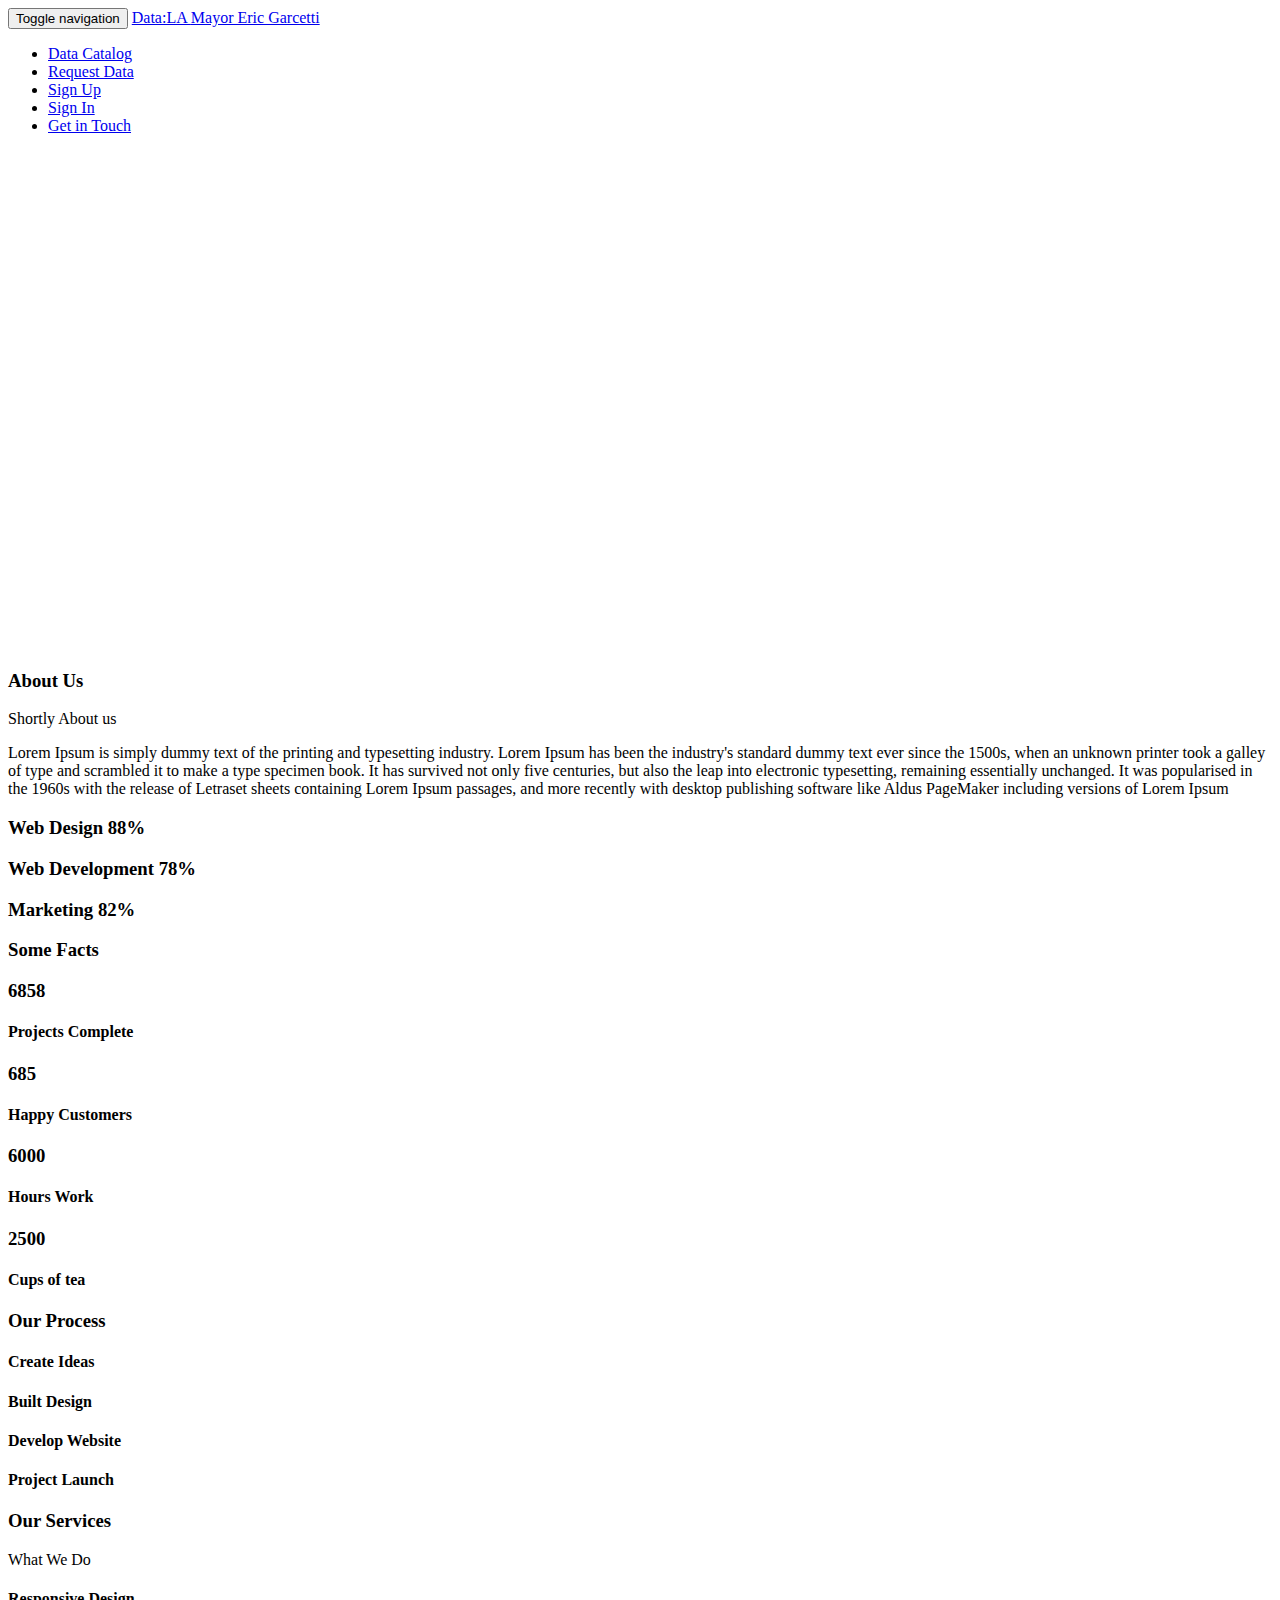
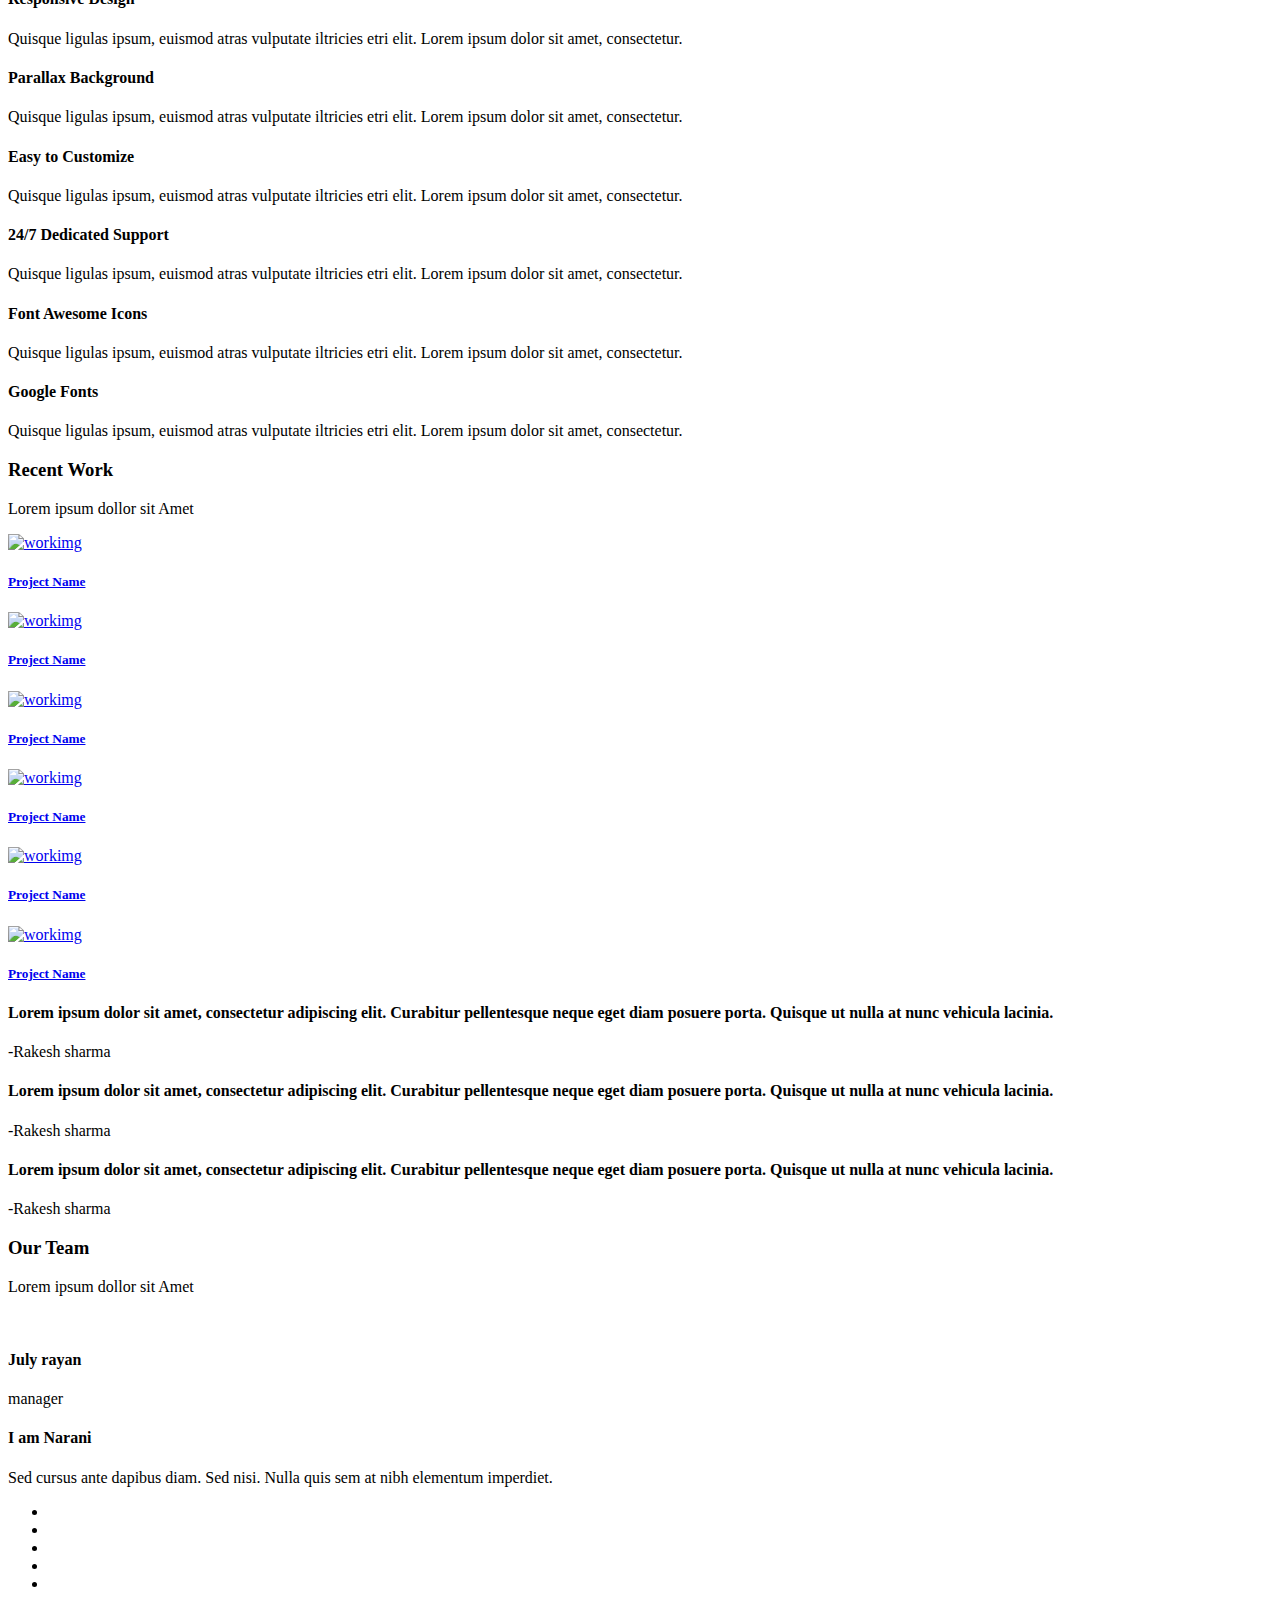
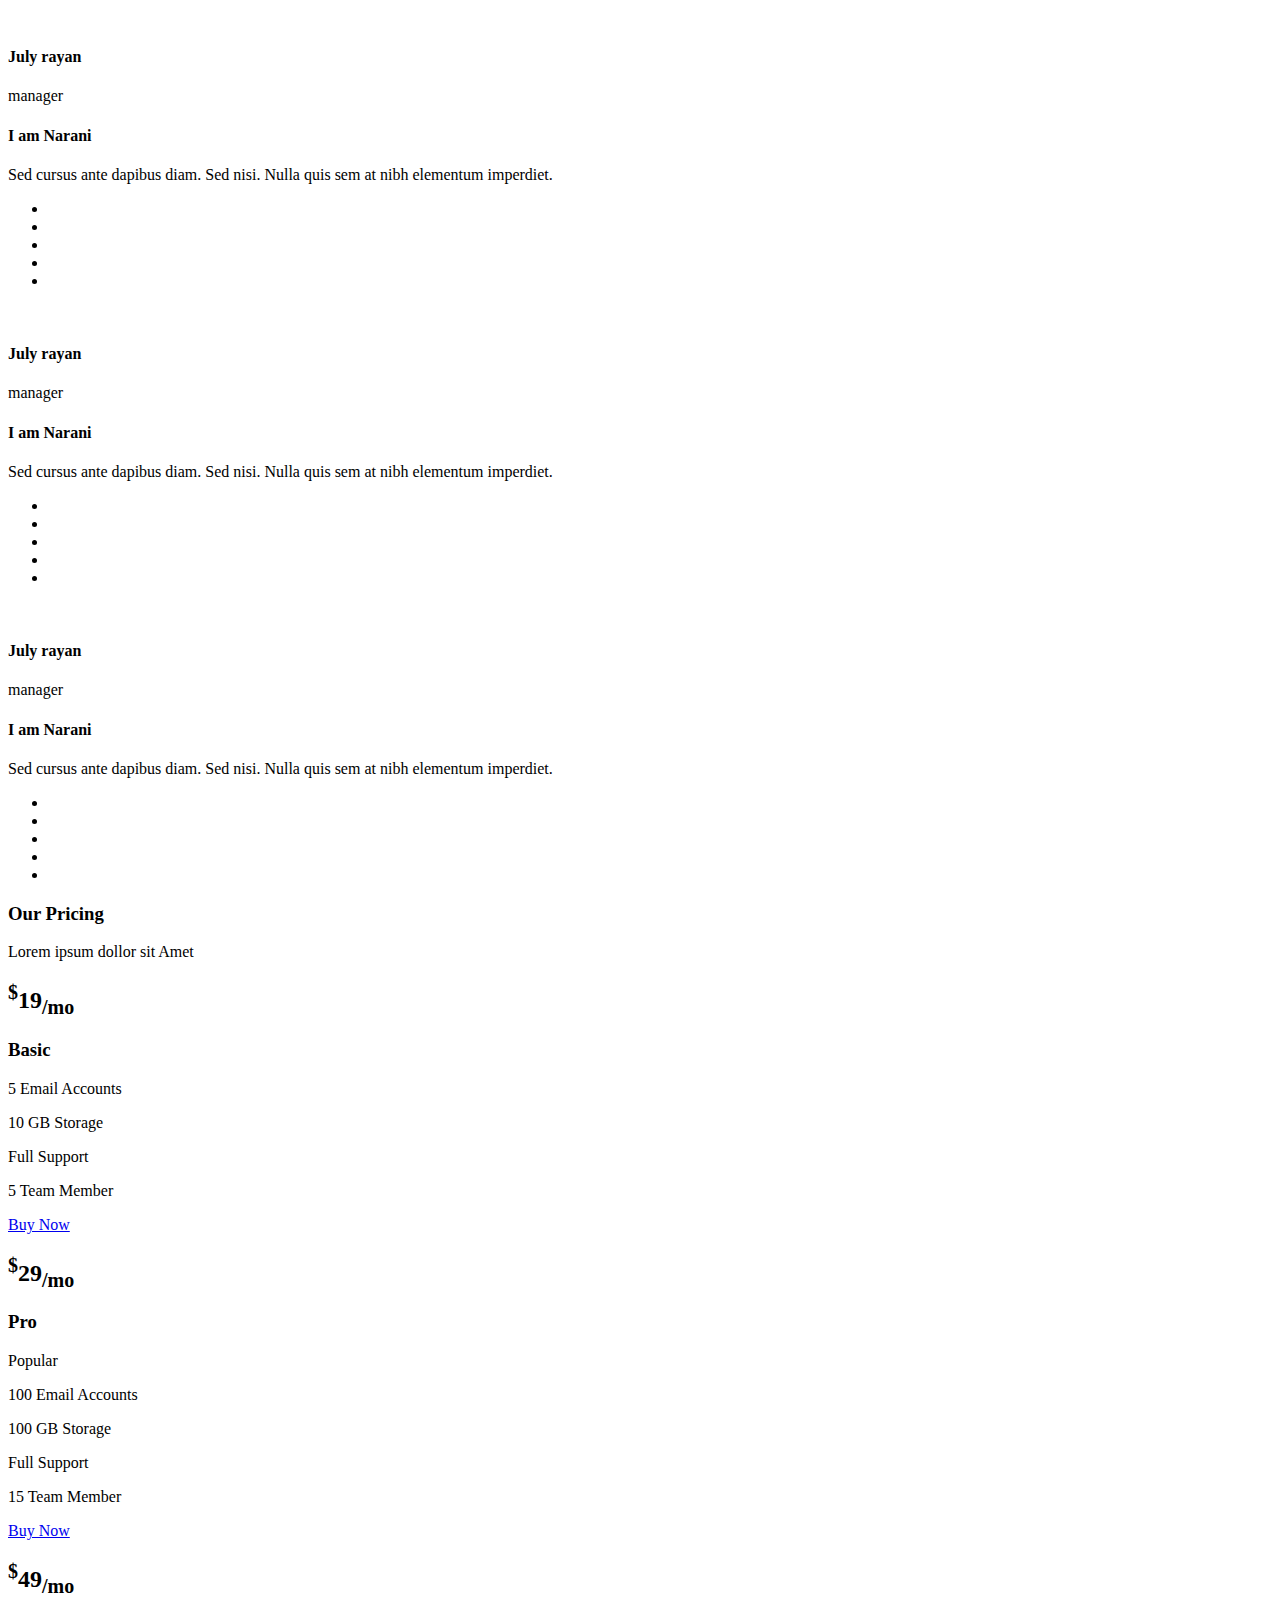
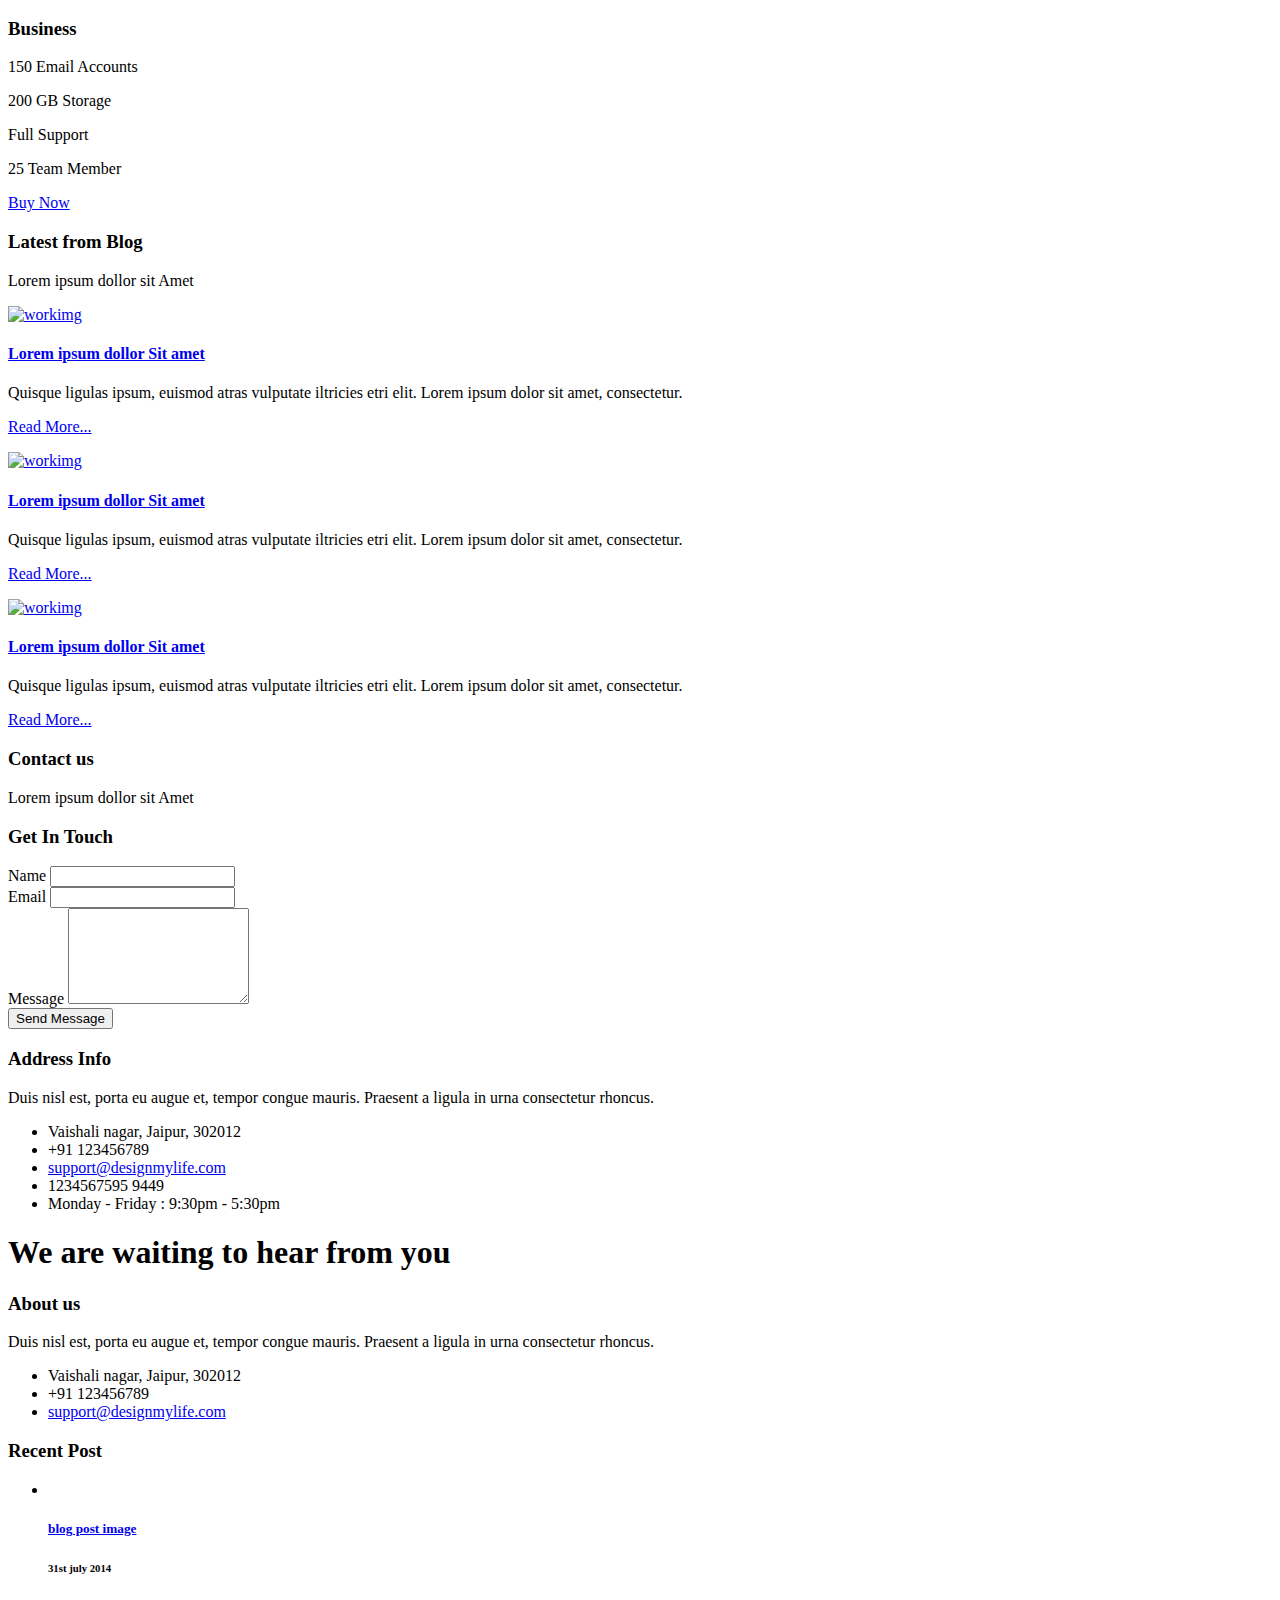
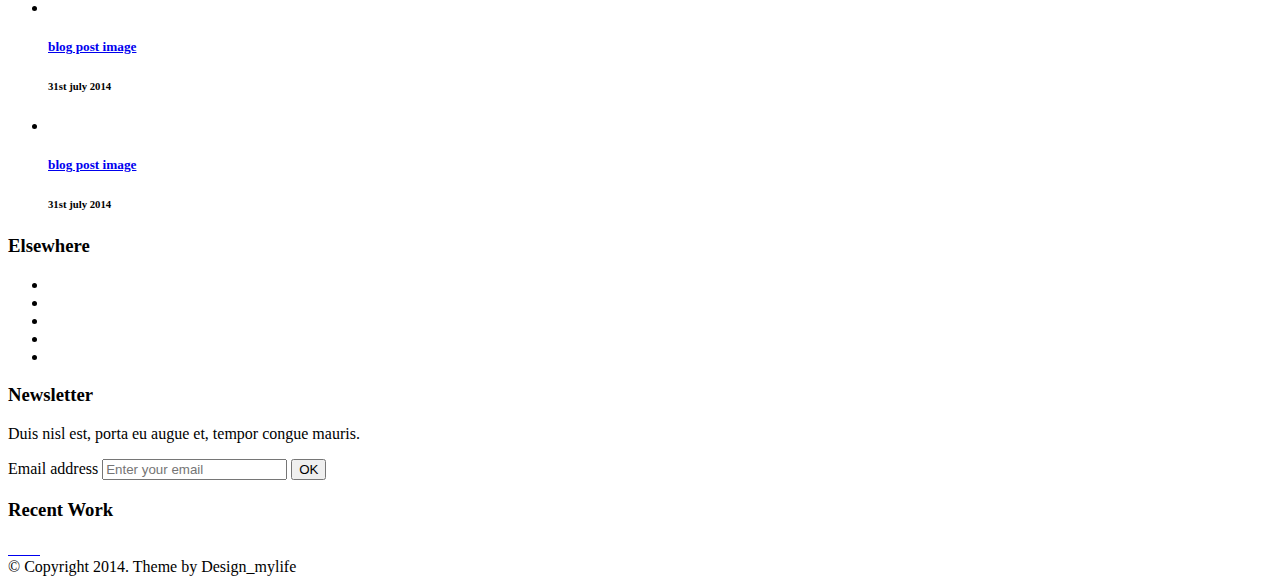
==== index.html @ fe9d02be "Added map to homepage" ====
<!DOCTYPE html>
<html lang="en">
    <head>
        <meta charset="utf-8">
        <meta http-equiv="X-UA-Compatible" content="IE=edge">
        <meta name="viewport" content="width=device-width, initial-scale=1">
        <title>DataLA: Information, Insights, and Analysis from the City of Angels</title>

        <!-- Bootstrap -->
        <link href="bootstrap/css/bootstrap.min.css" rel="stylesheet">
        <!-- custom css -->
        <link href="css/style.css" rel="stylesheet" type="text/css" media="screen">
        <!-- font awesome for icons -->
        <link href="font-awesome-4.1.0/css/font-awesome.min.css" rel="stylesheet">
        <!-- animated css  -->
        <link href="css/animate.css" rel="stylesheet" type="text/css" media="screen">
        <!--owl carousel css-->
        <link href="css/owl.carousel.css" rel="stylesheet" type="text/css" media="screen">
        <link href="css/owl.theme.css" rel="stylesheet" type="text/css" media="screen">
        <!-- HTML5 Shim and Respond.js IE8 support of HTML5 elements and media queries -->
        <!-- WARNING: Respond.js doesn't work if you view the page via file:// -->
        <!--[if lt IE 9]>
          <script src="https://oss.maxcdn.com/html5shiv/3.7.2/html5shiv.min.js"></script>
          <script src="https://oss.maxcdn.com/respond/1.4.2/respond.min.js"></script>
        <![endif]-->


    </head>
    <body data-spy="scroll" data-offset="80">
        <!--navigation -->
        <!-- Static navbar -->
        <div class="navbar navbar-default navbar-fixed-top trans-before" role="navigation">
            <div class="container">
                <div class="navbar-header">
                    <button type="button" class="navbar-toggle" data-toggle="collapse" data-target=".navbar-collapse">
                        <span class="sr-only">Toggle navigation</span>
                        <span class="icon-bar"></span>
                        <span class="icon-bar"></span>
                        <span class="icon-bar"></span>
                    </button>
                    <a class="navbar-brand" href="index.html">Data:LA <span>Mayor Eric Garcetti</span></a>
                </div>
                <div class="navbar-collapse collapse">
                    <ul class="nav navbar-nav navbar-right">
                        <li><a href="https://data.lacity.org/data">Data Catalog</a></li>
                        <li><a href="https://data.lacity.org/nominate">Request Data</a></li>
                        <li><a href="https://data.lacity.org/signup">Sign Up</a></li>
                        <li><a href="https://data.lacity.org/signup">Sign In</a></li>
                        <li><a href="mailto:mayor.opendata@lacity.org">Get in Touch</a></li>
                    </ul>
                </div><!--/.nav-collapse -->
            </div>
        </div><!--.navbar-default-->
					<script src='http://api.tiles.mapbox.com/mapbox.js/v0.6.3/mapbox.js'></script>
					<script src='https://data.lacity.org/api/views/hrmq-h3gk/rows.json?accessType=DOWNLOAD'></script>
					<link href='http://api.tiles.mapbox.com/mapbox.js/v0.6.3/mapbox.css' rel='stylesheet' />
					<style>
						#map { width: 100%; height: 500px;}
					</style>
					<div id='map'></div>
					<script>
  var m = mapbox.map('map');
  m.addLayer(mapbox.layer().id('examples.map-20v6611k'));

  // Create an empty markers layer
  var markerLayer = mapbox.markers.layer();

  // Add interaction to this marker layer. This
  // binds tooltips to each marker that has title
  // and description defined.
  mapbox.markers.interaction(markerLayer);
  m.addLayer(markerLayer);

  m.zoom(10).center({ lat: 34, lon: -118 });

  var features = [];
  for (var i = 0; i < socrata_data.data.length; i++) {
      var d = socrata_data.data[i];
      features.push({
          properties: {
              title: d[10],
              'marker-color': (d[16] === 'Free') ? '#75FF7A' : '#555',
              description: d[11] + ', ' + d[12]
          },
          geometry: {
              coordinates: [
                  d[9][2], d[9][1]
              ]
          }
      });
  }
  // Add a single feature to the markers layer.
  // You can use .features() to add multiple features.
  markerLayer.features(features);
  m.extent(markerLayer.extent());
</script>		
        <div class="one-page-static-wrap parallax" data-stellar-background-ratio="0.5">
            <div class="container">
				
                <div class="static-text">
					
                </div>
            </div>
        </div><!--static wrapper-->
        <section id="about" class="padding-80">
            <div class="container">
                <div class="row">
                    <div class="col-md-12">
                        <div class="center-header">
                            <h3 class="center-heading">About Us</h3>
                            <span class="center-line"></span>
                            <p>Shortly About us</p>
                        </div>
                    </div>
                </div><!--center heading row-->
                <div class="row">
                    <div class="col-md-7">
                        <p class="wow animated fadeInLeft">
                            Lorem Ipsum is simply dummy text of the printing and typesetting industry. Lorem Ipsum has been the industry's standard dummy text ever since the 1500s, when an unknown printer took a galley of type and scrambled it to make a type specimen book. It has survived not only five centuries, but also the leap into electronic typesetting, remaining essentially unchanged. It was popularised in the 1960s with the release of Letraset sheets containing Lorem Ipsum passages, and more recently with desktop publishing software like Aldus PageMaker including versions of Lorem Ipsum
                        </p>
                    </div>
                    <div class="col-md-5">
                        <div class="skills-wrapper wow animated fadeInRight animated animated" data-wow-delay="0.2s">
                            <h3 class="heading-progress">Web Design <span class="pull-right">88%</span></h3>
                            <div class="progress">
                                <div class="progress-bar" style="width: 88%" aria-valuemax="100" aria-valuemin="0" aria-valuenow="88" role="progressbar">
                                </div>
                            </div>
                            <h3 class="heading-progress">Web Development <span class="pull-right">78%</span></h3>
                            <div class="progress">
                                <div class="progress-bar" style="width: 78%" aria-valuemax="100" aria-valuemin="0" aria-valuenow="78" role="progressbar">
                                </div>
                            </div>
                            <h3 class="heading-progress">Marketing <span class="pull-right">82%</span></h3>
                            <div class="progress">
                                <div class="progress-bar" style="width: 82%" aria-valuemax="100" aria-valuemin="0" aria-valuenow="82" role="progressbar">
                                </div>
                            </div>                    
                        </div><!--skills-->
                    </div>
                </div>
            </div><!--intro and skills-->
            <div class="divide30"></div>
            <div class="container">    
                <div class="row">
                    <div class="col-md-12">
                        <h3 class="heading">Some Facts</h3>
                    </div>
                </div>
                <div class="divide40"></div>
                <div class="row">
                    <div class="col-md-3 margin20 facts-in">
                        <h3><i class="fa fa-image"></i><span class="counter">6858</span></h3>
                        <h4>Projects Complete</h4>
                    </div><!--facts in-->
                    <div class="col-md-3 margin20 facts-in">
                        <h3><i class="fa fa-users"></i><span class="counter">685</span></h3>
                        <h4>Happy Customers</h4>
                    </div><!--facts in-->
                    <div class="col-md-3 margin20 facts-in">
                        <h3><i class="fa fa-clock-o"></i><span class="counter">6000</span></h3>
                        <h4>Hours Work </h4>
                    </div><!--facts in-->
                    <div class="col-md-3 margin20 facts-in">
                        <h3><i class="fa fa-coffee"></i><span class="counter">2500</span></h3>
                        <h4>Cups of tea</h4>
                    </div><!--facts in-->
                </div>
            </div>
        </section>
        <section class="parallax process-rounded" data-stellar-background-ratio="0.5">
            <div class="container">
                <div class="row">
                    <div class="col-md-12 text-center">
                        <h3>Our Process</h3>
                    </div> 
                </div>
                <div class="row">
                    <div class="col-md-3 margin20">
                        <div class="process-box wow animated fadeInUp">
                            <i class="fa fa-lightbulb-o"></i>
                            <h4>Create Ideas</h4>
                        </div><!--process box-->
                    </div><!--process col-->
                    <div class="col-md-3 margin20">
                        <div class="process-box wow animated fadeInUp">
                            <i class="fa fa-pencil"></i>
                            <h4>Built Design</h4>
                        </div><!--process box-->
                    </div><!--process col-->
                    <div class="col-md-3 margin20">
                        <div class="process-box wow animated fadeInUp">
                            <i class="fa fa-bars"></i>
                            <h4>Develop Website</h4>
                        </div><!--process box-->
                    </div><!--process col-->
                    <div class="col-md-3 margin20">
                        <div class="process-box wow animated fadeInUp">
                            <i class="fa fa-plane"></i>
                            <h4>Project Launch</h4>
                        </div><!--process box-->
                    </div><!--process col-->
                </div>
            </div>
        </section><!--process rounded-->
        <!--about us end here-->
        <section id="services" class="padding-80">
            <div class="container">
                <div class="row">
                    <div class="col-md-12">
                        <div class="center-header">
                            <h3 class="center-heading">Our Services</h3>
                            <span class="center-line"></span>
                            <p>What We Do</p>
                        </div>
                    </div>
                </div><!--center heading row-->
                <div class="row">
                    <div class="col-md-4 margin20">
                        <div class="service-box wow animated fadeInLeft">
                            <h4><i class="fa fa-desktop"></i> Responsive Design</h4>
                            <p>
                                Quisque ligulas ipsum, euismod atras vulputate iltricies etri elit. Lorem ipsum dolor sit amet, consectetur.
                            </p>
                        </div><!--service box-->
                    </div><!--service-col-->
                    <div class="col-md-4 margin20">
                        <div class="service-box wow animated fadeInLeft">
                            <h4><i class="fa fa-image"></i> Parallax Background</h4>
                            <p>
                                Quisque ligulas ipsum, euismod atras vulputate iltricies etri elit. Lorem ipsum dolor sit amet, consectetur.
                            </p>
                        </div><!--service box-->
                    </div><!--service-col-->
                    <div class="col-md-4 margin20">
                        <div class="service-box wow animated fadeInLeft">
                            <h4><i class="fa fa-keyboard-o"></i> Easy to Customize </h4>
                            <p>
                                Quisque ligulas ipsum, euismod atras vulputate iltricies etri elit. Lorem ipsum dolor sit amet, consectetur.
                            </p>
                        </div><!--service box-->
                    </div><!--service-col-->
                </div><!--row-->
                <div class="divide40"></div>
                <div class="row">
                    <div class="col-md-4 margin20">
                        <div class="service-box wow animated fadeInLeft">
                            <h4><i class="fa fa-thumbs-o-up"></i> 24/7 Dedicated Support</h4>
                            <p>
                                Quisque ligulas ipsum, euismod atras vulputate iltricies etri elit. Lorem ipsum dolor sit amet, consectetur.
                            </p>
                        </div><!--service box-->
                    </div><!--service-col-->
                    <div class="col-md-4 margin20">
                        <div class="service-box wow animated fadeInLeft">
                            <h4><i class="fa fa-flag"></i> Font Awesome Icons</h4>
                            <p>
                                Quisque ligulas ipsum, euismod atras vulputate iltricies etri elit. Lorem ipsum dolor sit amet, consectetur.
                            </p>
                        </div><!--service box-->
                    </div><!--service-col-->
                    <div class="col-md-4 margin20">
                        <div class="service-box wow animated fadeInLeft">
                            <h4><i class="fa fa-text-height"></i> Google Fonts </h4>
                            <p>
                                Quisque ligulas ipsum, euismod atras vulputate iltricies etri elit. Lorem ipsum dolor sit amet, consectetur.
                            </p>
                        </div><!--service box-->
                    </div><!--service-col-->
                </div>
            </div><!--services -->
        </section><!--services -->

        <section id="portfolio" class="padding-80">
            <div class="container">
                <div class="row">
                    <div class="col-md-12">
                        <div class="center-header">
                            <h3 class="center-heading">Recent Work</h3>
                            <span class="center-line"></span>
                            <p>Lorem ipsum dollor sit Amet</p>
                        </div>
                    </div>
                </div><!--center heading row-->
                <div class="row">
                    <div class="col-md-12">
                        <div id="work-carousel" class="owl-carousel owl-spaced">
                            <div>
                                <a href="#">
                                    <div class="item-img-wrap ">
                                        <img src="img/work-1.png" class="img-responsive" alt="workimg">
                                        <div class="item-img-overlay">
                                            <span></span>
                                        </div>
                                    </div>                       
                                </a><!--work link-->
                                <div class="work-desc">
                                    <i class="fa fa-twitter"></i>
                                    <h5><a href="#">Project Name</a></h5>
                                </div><!--work desc-->
                            </div><!--owl item-->
                            <div> 
                                <a href="#">
                                    <div class="item-img-wrap">
                                        <img src="img/work-2.png" class="img-responsive" alt="workimg">
                                        <div class="item-img-overlay">
                                            <span></span>
                                        </div>
                                    </div>                       
                                </a><!--work link-->
                                <div class="work-desc">
                                    <i class="fa fa-twitter"></i>
                                    <h5><a href="#">Project Name</a></h5>
                                </div><!--work desc-->
                            </div><!--owl item-->
                            <div> 
                                <a href="#">
                                    <div class="item-img-wrap">
                                        <img src="img/work-3.png" class="img-responsive" alt="workimg">
                                        <div class="item-img-overlay">
                                            <span></span>
                                        </div>
                                    </div>                       
                                </a><!--work link-->
                                <div class="work-desc">
                                    <i class="fa fa-twitter"></i>
                                    <h5><a href="#">Project Name</a></h5>
                                </div><!--work desc-->
                            </div><!--owl item-->
                            <div> 
                                <a href="#">
                                    <div class="item-img-wrap">
                                        <img src="img/work-5.png" class="img-responsive" alt="workimg">
                                        <div class="item-img-overlay">
                                            <span></span>
                                        </div>
                                    </div>                       
                                </a><!--work link-->
                                <div class="work-desc">
                                    <i class="fa fa-twitter"></i>
                                    <h5><a href="#">Project Name</a></h5>
                                </div><!--work desc-->
                            </div><!--owl item-->
                            <div> 
                                <a href="#">
                                    <div class="item-img-wrap">
                                        <img src="img/work-6.png" class="img-responsive" alt="workimg">
                                        <div class="item-img-overlay">
                                            <span></span>
                                        </div>
                                    </div>                       
                                </a><!--work link-->
                                <div class="work-desc">
                                    <i class="fa fa-twitter"></i>
                                    <h5><a href="#">Project Name</a></h5>
                                </div><!--work desc-->
                            </div><!--owl item-->
                            <div> 
                                <a href="#">
                                    <div class="item-img-wrap">
                                        <img src="img/work-7.png" class="img-responsive" alt="workimg">
                                        <div class="item-img-overlay">
                                            <span></span>
                                        </div>
                                    </div>                       
                                </a><!--work link-->
                                <div class="work-desc">
                                    <i class="fa fa-twitter"></i>
                                    <h5><a href="#">Project Name</a></h5>
                                </div><!--work desc-->
                            </div><!--owl item-->
                        </div>
                    </div>
                </div><!--row-->
            </div><!--container-->
        </section><!--#work-->
        <section class="testimonials parallax" data-stellar-background-ratio="0.5">
            <div class="container">

                <div class="row">
                    <div class="col-md-12 text-center">
                        <div id="testi-carousel" class="owl-carousel owl-spaced">
                            <div>
                                <h4>
                                    <i class="fa fa-quote-left"></i> Lorem ipsum dolor sit amet, consectetur adipiscing elit. Curabitur pellentesque neque eget diam posuere porta. Quisque ut nulla at nunc vehicula lacinia.
                                </h4>
                                <p>-Rakesh sharma</p>
                            </div><!--testimonials item like paragraph-->
                            <div>
                                <h4>
                                    <i class="fa fa-quote-left"></i>  Lorem ipsum dolor sit amet, consectetur adipiscing elit. Curabitur pellentesque neque eget diam posuere porta. Quisque ut nulla at nunc vehicula lacinia.
                                </h4>
                                <p>-Rakesh sharma</p>
                            </div><!--testimonials item like paragraph-->
                            <div>
                                <h4>
                                    <i class="fa fa-quote-left"></i>  Lorem ipsum dolor sit amet, consectetur adipiscing elit. Curabitur pellentesque neque eget diam posuere porta. Quisque ut nulla at nunc vehicula lacinia.
                                </h4>
                                <p>-Rakesh sharma</p>
                            </div><!--testimonials item like paragraph-->
                        </div>
                    </div>
                </div>
            </div>
        </section><!--testimonials-->
        <section id="team" class=" padding-80">
            <div class="container">
                <div class="row">
                    <div class="col-md-12">
                        <div class="center-header">
                            <h3 class="center-heading">Our Team</h3>
                            <span class="center-line"></span>
                            <p>Lorem ipsum dollor sit Amet</p>
                        </div>
                    </div>
                </div>
                <div class="row">               
                    <div class="col-md-3 margin30">
                        <div class="default-wrap wow animated fadeInUp">
                            <div class="img">
                                <img src="img/team-1.jpg" class="img-responsive" alt="">
                            </div><!--person image-->
                            <div class="description">
                                <h4>July rayan</h4>
                                <span>manager</span>
                            </div><!--desrciption-->
                            <div class="hover-desc">
                                <h4>I am Narani</h4>
                                <p>
                                    Sed cursus ante dapibus diam. Sed nisi. Nulla quis sem at nibh elementum imperdiet.
                                </p>
                                <ul class="list-inline social-1">
                                    <li><a href="#"><i class="fa fa-facebook" data-toggle="tooltip" title="" data-original-title="Facebook" data-placement="top"></i></a></li>
                                    <li><a href="#"><i class="fa fa-twitter" data-toggle="tooltip" title="" data-original-title="Twitter" data-placement="top"></i></a></li>
                                    <li><a href="#"><i class="fa fa-google-plus" data-toggle="tooltip" title="" data-original-title="Google pluse" data-placement="top"></i></a></li>
                                    <li><a href="#"><i class="fa fa-pinterest" data-toggle="tooltip" title="" data-original-title="Pinterest" data-placement="top"></i></a></li>
                                    <li><a href="#"><i class="fa fa-dribbble" data-toggle="tooltip" title="" data-original-title="Dribbble" data-placement="top"></i></a></li>
                                </ul>
                            </div>
                        </div><!--default-wrap-->
                    </div><!--team col-->
                    <div class="col-md-3 margin30">
                        <div class="default-wrap wow animated fadeInDown">
                            <div class="img">
                                <img src="img/team-2.jpg" class="img-responsive" alt="">
                            </div><!--person image-->
                            <div class="description">
                                <h4>July rayan</h4>
                                <span>manager</span>
                            </div><!--desrciption-->
                            <div class="hover-desc">
                                <h4>I am Narani</h4>
                                <p>
                                    Sed cursus ante dapibus diam. Sed nisi. Nulla quis sem at nibh elementum imperdiet.
                                </p>
                                <ul class="list-inline social-1">
                                    <li><a href="#"><i class="fa fa-facebook" data-toggle="tooltip" title="" data-original-title="Facebook" data-placement="top"></i></a></li>
                                    <li><a href="#"><i class="fa fa-twitter" data-toggle="tooltip" title="" data-original-title="Twitter" data-placement="top"></i></a></li>
                                    <li><a href="#"><i class="fa fa-google-plus" data-toggle="tooltip" title="" data-original-title="Google pluse" data-placement="top"></i></a></li>
                                    <li><a href="#"><i class="fa fa-pinterest" data-toggle="tooltip" title="" data-original-title="Pinterest" data-placement="top"></i></a></li>
                                    <li><a href="#"><i class="fa fa-dribbble" data-toggle="tooltip" title="" data-original-title="Dribbble" data-placement="top"></i></a></li>
                                </ul>
                            </div>
                        </div><!--default-wrap-->
                    </div><!--team col-->
                    <div class="col-md-3 margin30">
                        <div class="default-wrap wow animated fadeInRight">
                            <div class="img">
                                <img src="img/team-3.jpg" class="img-responsive" alt="">
                            </div><!--person image-->
                            <div class="description">
                                <h4>July rayan</h4>
                                <span>manager</span>
                            </div><!--desrciption-->
                            <div class="hover-desc">
                                <h4>I am Narani</h4>
                                <p>
                                    Sed cursus ante dapibus diam. Sed nisi. Nulla quis sem at nibh elementum imperdiet.
                                </p>
                                <ul class="list-inline social-1">
                                    <li><a href="#"><i class="fa fa-facebook" data-toggle="tooltip" title="" data-original-title="Facebook" data-placement="top"></i></a></li>
                                    <li><a href="#"><i class="fa fa-twitter" data-toggle="tooltip" title="" data-original-title="Twitter" data-placement="top"></i></a></li>
                                    <li><a href="#"><i class="fa fa-google-plus" data-toggle="tooltip" title="" data-original-title="Google pluse" data-placement="top"></i></a></li>
                                    <li><a href="#"><i class="fa fa-pinterest" data-toggle="tooltip" title="" data-original-title="Pinterest" data-placement="top"></i></a></li>
                                    <li><a href="#"><i class="fa fa-dribbble" data-toggle="tooltip" title="" data-original-title="Dribbble" data-placement="top"></i></a></li>
                                </ul>
                            </div>
                        </div><!--default-wrap-->
                    </div><!--team col-->
                      <div class="col-md-3 margin30">
                        <div class="default-wrap wow animated fadeInRight">
                            <div class="img">
                                <img src="img/team-4.jpg" class="img-responsive" alt="">
                            </div><!--person image-->
                            <div class="description">
                                <h4>July rayan</h4>
                                <span>manager</span>
                            </div><!--desrciption-->
                            <div class="hover-desc">
                                <h4>I am Narani</h4>
                                <p>
                                    Sed cursus ante dapibus diam. Sed nisi. Nulla quis sem at nibh elementum imperdiet.
                                </p>
                                <ul class="list-inline social-1">
                                    <li><a href="#"><i class="fa fa-facebook" data-toggle="tooltip" title="" data-original-title="Facebook" data-placement="top"></i></a></li>
                                    <li><a href="#"><i class="fa fa-twitter" data-toggle="tooltip" title="" data-original-title="Twitter" data-placement="top"></i></a></li>
                                    <li><a href="#"><i class="fa fa-google-plus" data-toggle="tooltip" title="" data-original-title="Google pluse" data-placement="top"></i></a></li>
                                    <li><a href="#"><i class="fa fa-pinterest" data-toggle="tooltip" title="" data-original-title="Pinterest" data-placement="top"></i></a></li>
                                    <li><a href="#"><i class="fa fa-dribbble" data-toggle="tooltip" title="" data-original-title="Dribbble" data-placement="top"></i></a></li>
                                </ul>
                            </div>
                        </div><!--default-wrap-->
                    </div><!--team col-->
                </div><!--row-->
            </div>
        </section><!--#team-->
        <section id="price" class="padding-80">
            <div class="container">
                <div class="row">
                    <div class="col-md-12">
                        <div class="center-header">
                            <h3 class="center-heading">Our Pricing</h3>
                            <span class="center-line"></span>
                            <p>Lorem ipsum dollor sit Amet</p>
                        </div>
                    </div>
                </div>
                <div class="row">
                    <div class="col-md-4 margin20">
                        <div class="naran-pricing wow animated fadeInUp animated">
                            <div class="narani-price-title">
                                <h2><sup>$</sup>19<sub>/mo</sub></h2> 
                                <h3>Basic</h3>
                            </div>
                            <div class="narani-price-content">
                                <p>5 Email Accounts</p>
                                <p>10 GB Storage</p>
                                <p>Full Support</p>
                                <p>5 Team Member</p>
                            </div>
                            <div class="naran-pricing-btn">
                                <a href="#" class="btn border-black">Buy Now</a>
                            </div>
                        </div><!--narani-pricing-->
                    </div><!--pricing col-->                               
                    <div class="col-md-4 margin20">
                        <div class="naran-pricing wow animated fadeInUp animated">                        
                            <div class="narani-price-title popular-title">
                                <h2><sup>$</sup>29<sub>/mo</sub></h2> 
                                <h3>Pro</h3>
                                <span class="popular-tag">Popular</span>
                            </div>
                            <div class="narani-price-content">
                                <p>100 Email Accounts</p>
                                <p>100 GB Storage</p>
                                <p>Full Support</p>
                                <p>15 Team Member</p>
                            </div>
                            <div class="naran-pricing-btn">
                                <a href="#" class="btn btn-theme-bg btn-lg">Buy Now</a>
                            </div>
                        </div><!--narani-pricing-->
                    </div><!--pricing col-->

                    <div class="col-md-4 margin20">
                        <div class="naran-pricing wow animated fadeInUp animated">
                            <div class="narani-price-title">
                                <h2><sup>$</sup>49<sub>/mo</sub></h2> 
                                <h3>Business</h3>
                            </div>
                            <div class="narani-price-content">
                                <p>150 Email Accounts</p>
                                <p>200 GB Storage</p>
                                <p>Full Support</p>
                                <p>25 Team Member</p>
                            </div>
                            <div class="naran-pricing-btn">
                                <a href="#" class="btn border-black">Buy Now</a>
                            </div>
                        </div><!--narani-pricing-->
                    </div><!--pricing col-->             
                </div>
            </div>
        </section><!--#price-->
        <section id="news" class="padding-80">
            <div class="container">
                <div class="row">
                    <div class="col-md-12">
                        <div class="center-header">
                            <h3 class="center-heading">Latest from Blog</h3>
                            <span class="center-line"></span>
                            <p>Lorem ipsum dollor sit Amet</p>
                        </div>
                    </div>
                </div><!--center header-->
                <div class="row">
                    <div class="col-md-4 margin20">
                        <div class="post-wrap wow animated fadeInLeft animated">
                            <a href="#">
                                <div class="item-img-wrap">
                                    <img src="img/work-7.png" class="img-responsive" alt="workimg">
                                    <div class="item-img-overlay">
                                        <span></span>
                                    </div>
                                </div>                       
                            </a><!--post link--> 
                            <div class="post-desc">
                                <h4><a href="#">Lorem ipsum dollor Sit amet</a></h4>
                                <p>
                                    Quisque ligulas ipsum, euismod atras vulputate <span class="text-color">iltricies</span> etri elit. Lorem ipsum dolor sit amet, consectetur.
                                </p>
                                <p><a href="#">Read More...</a></p>
                            </div><!--post-desc-->
                        </div><!-- post wrap-->
                    </div>
                    <div class="col-md-4 margin20">
                        <div class="post-wrap wow animated fadeInLeft animated">
                            <a href="#">
                                <div class="item-img-wrap">
                                    <img src="img/work-5.png" class="img-responsive" alt="workimg">
                                    <div class="item-img-overlay">
                                        <span></span>
                                    </div>
                                </div>                       
                            </a><!--post link--> 
                            <div class="post-desc">
                                <h4><a href="#">Lorem ipsum dollor Sit amet</a></h4>
                                <p>
                                    Quisque ligulas ipsum, euismod atras vulputate iltricies etri elit. <span class="text-color">Lorem ipsum dolor</span> sit amet, consectetur.
                                </p>
                                <p><a href="#">Read More...</a></p>
                            </div><!--post-desc-->
                        </div><!-- post wrap-->
                    </div>
                    <div class="col-md-4 margin20">
                        <div class="post-wrap wow animated fadeInLeft animated">
                            <a href="#">
                                <div class="item-img-wrap">
                                    <img src="img/work-8.png" class="img-responsive" alt="workimg">
                                    <div class="item-img-overlay">
                                        <span></span>
                                    </div>
                                </div>                       
                            </a><!--post link--> 
                            <div class="post-desc">
                                <h4><a href="#">Lorem ipsum dollor Sit amet</a></h4>
                                <p>
                                    Quisque ligulas ipsum, <span class="text-bg">euismod atras</span> vulputate iltricies etri elit. Lorem ipsum dolor sit amet, consectetur.
                                </p>
                                <p><a href="#">Read More...</a></p>
                            </div><!--post-desc-->
                        </div><!-- post wrap-->
                    </div>
                </div>
            </div>
        </section><!--#news-->

        <section id="contact" class="padding-80">
            <div class="container">
                <div class="row">
                    <div class="col-md-12">
                        <div class="center-header">
                            <h3 class="center-heading">Contact us</h3>
                            <span class="center-line"></span>
                            <p>Lorem ipsum dollor sit Amet</p>
                        </div>
                    </div>
                </div><!--center header-->
                <div class="row">
                    <div class="col-md-7 margin30">
                        <h3 class="heading">Get In Touch</h3>
                        <div class="contact-form">
                            <form role="form">
                                <div class="form-group">
                                    <label for="name">Name</label>
                                    <input type="text" class="form-control" id="name">
                                </div>
                                <div class="form-group">
                                    <label for="mail">Email</label>
                                    <input type="email" class="form-control" id="mail" required="">
                                </div>
                                <div class="form-group">
                                    <label for="message">Message</label>
                                    <textarea class="form-control" rows="6" id="message" required=""></textarea>
                                </div>

                                <button type="submit" class="btn btn-theme-bg">Send Message</button>
                            </form><!--form-->
                        </div><!--contact-form-->
                    </div>
                    <div class="col-md-5">
                        <h3 class="heading">Address Info</h3>
                        <p>
                            Duis nisl est, porta eu augue et, tempor congue mauris. Praesent a ligula in urna consectetur rhoncus.
                        </p>
                        <ul class="address-info list-unstyled">
                            <li><i class="fa fa-home"></i> Vaishali nagar, Jaipur, 302012</li>  
                            <li><i class="fa fa-phone"></i> +91 123456789</li>  
                            <li><i class="fa fa-envelope"></i> <a href="#">support@designmylife.com</a></li> 
                            <li><i class="fa fa-print"></i> 1234567595 9449</li>
                            <li><i class="fa fa-clock-o"></i>Monday - Friday : 9:30pm - 5:30pm</li>
                        </ul>  
                    </div>
                </div><!--contact detail-->
            </div>
        </section><!--#contact-->
        <section id="contact-text" class="padding-80 parallax" data-stellar-background-ratio="0.5">
            <div class="container text-center text-uppercase">
                <h1>We are waiting to hear from you </h1>
            </div>
        </section><!--contact text-->
        <!--gmap-->

        <footer id="footer">
            <div class="container">
                <div class="row">
                    <div class="col-md-3 margin30">
                        <div class="footer-col">
                            <h3 class="heading">About us</h3>
                            <p>
                                Duis nisl est, porta eu augue et, tempor congue mauris. Praesent a ligula in urna consectetur rhoncus.
                            </p>
                            <ul class="address-info list-unstyled">
                                <li><i class="fa fa-home"></i> Vaishali nagar, Jaipur, 302012</li>  
                                <li><i class="fa fa-phone"></i> +91 123456789</li>  
                                <li><i class="fa fa-envelope"></i> <a href="#">support@designmylife.com</a></li> 
                            </ul>
                        </div>
                    </div>
                    <div class="col-md-3 margin30">
                        <div class="footer-col">
                            <h3 class="heading">Recent Post</h3>
                            <ul class="list-unstyled popular-post">
                                <li>
                                    <div class="popular-img">
                                        <a href="#"> <img src="img/work-6.png" class="img-responsive" alt=""></a>
                                    </div>
                                    <div class="popular-desc">
                                        <h5> <a href="#">blog post image</a></h5>
                                        <h6>31st july 2014</h6>
                                    </div>
                                </li>
                                <li>
                                    <div class="popular-img">
                                        <a href="#"> <img src="img/work-2.png" class="img-responsive" alt=""></a>
                                    </div>
                                    <div class="popular-desc">
                                        <h5> <a href="#">blog post image</a></h5>
                                        <h6>31st july 2014</h6>
                                    </div>
                                </li>
                                <li>
                                    <div class="popular-img">
                                        <a href="#"> <img src="img/work-5.png" class="img-responsive" alt=""></a>
                                    </div>
                                    <div class="popular-desc">
                                        <h5> <a href="#">blog post image</a></h5>
                                        <h6>31st july 2014</h6>
                                    </div>
                                </li>
                            </ul><!--latest post-->
                        </div>
                    </div><!--footer col-->
                    <div class="col-md-3 margin30">
                        <div class="footer-col">
                            <h3 class="heading">Elsewhere</h3>
                            <ul class="list-inline social-1">
                                <li><a href="#"><i class="fa fa-facebook" data-toggle="tooltip" title="" data-original-title="Facebook" data-placement="top"></i></a></li>
                                <li><a href="#"><i class="fa fa-twitter" data-toggle="tooltip" title="" data-original-title="Twitter" data-placement="top"></i></a></li>
                                <li><a href="#"><i class="fa fa-google-plus" data-toggle="tooltip" title="" data-original-title="Google pluse" data-placement="top"></i></a></li>
                                <li><a href="#"><i class="fa fa-pinterest" data-toggle="tooltip" title="" data-original-title="Pinterest" data-placement="top"></i></a></li>
                                <li><a href="#"><i class="fa fa-dribbble" data-toggle="tooltip" title="" data-original-title="Dribbble" data-placement="top"></i></a></li>
                            </ul>
                        </div>
                        <div class="divide30"></div>
                        <div class="footer-col">
                            <h3 class="heading">Newsletter</h3>
                            <p>
                                Duis nisl est, porta eu augue et, tempor congue mauris.
                            </p>
                            <form class="newsletter-form" role="form">
                                <div class="input-group">
                                    <label class="sr-only" for="subscribe-email">Email address</label>
                                    <input type="email" class="form-control" id="subscribe-email" placeholder="Enter your email">
                                    <span class="input-group-btn">
                                        <button type="submit" class="btn btn-theme-bg btn-lg">OK</button>
                                    </span>
                                </div>
                            </form>
                        </div>
                    </div><!--footer col-->
                    <div class="col-md-3 margin30">
                        <div class="footer-col">
                            <h3 class="heading">Recent Work</h3>
                            <div class=" footer-work">
                                <a href="#">
                                    <img src="img/work-1.png" class="img-responsive" alt="">
                                </a>
                                <a href="#">
                                    <img src="img/work-2.png" class="img-responsive" alt="">
                                </a>
                                <a href="#">
                                    <img src="img/work-10.jpg" class="img-responsive" alt="">
                                </a>
                                <a href="#">
                                    <img src="img/work-4.jpg" class="img-responsive" alt="">
                                </a>
                                <a href="#">
                                    <img src="img/work-5.png" class="img-responsive" alt="">
                                </a>
                                <a href="#">
                                    <img src="img/work-6.png" class="img-responsive" alt="">
                                </a>
                                <a href="#">
                                    <img src="img/work-7.png" class="img-responsive" alt="">
                                </a>
                                <a href="#">
                                    <img src="img/work-8.png" class="img-responsive" alt="">
                                </a>
                                <a href="#">
                                    <img src="img/work-9.png" class="img-responsive" alt="">
                                </a>
                            </div>
                        </div><!--footer col-->
                    </div>
                </div><!--row-->
                <div class="row">
                    <div class="col-md-12">
                        <div class="footer-btm">
                            <span>&copy; Copyright 2014. Theme by Design_mylife</span>
                        </div>
                    </div>
                </div><!--footer btm-->
            </div>
        </footer><!--footer end-->
        <!--scripts and plugins -->
        <!--must need plugin jquery-->
        <script src="js/jquery.min.js"></script>        
        <!--bootstrap js plugin-->
        <script src="bootstrap/js/bootstrap.min.js" type="text/javascript"></script>
        <!--easing plugin for smooth scroll-->
        <script src="js/jquery.easing.1.3.min.js" type="text/javascript"></script>
        <!--easing plugin for nice scroll scroll-->
        <script src="js/jquery.nicescroll.min.js" type="text/javascript"></script>
        <!--parallax background plugin-->
        <script src="js/jquery.stellar.min.js" type="text/javascript"></script>
        <!--digit countdown plugin-->
        <script src="http://cdnjs.cloudflare.com/ajax/libs/waypoints/2.0.3/waypoints.min.js"></script>
        <!--digit countdown plugin-->
        <script src="js/jquery.counterup.min.js" type="text/javascript"></script>
        <!--on scroll animation-->
        <script src="js/wow.min.js" type="text/javascript"></script> 
        <!--owl carousel slider-->
        <script src="js/owl.carousel.min.js" type="text/javascript"></script>
        <!--customizable plugin edit according to your needs-->
        <script src="js/custom.js" type="text/javascript"></script>
        <!--gmap js-->
        <script type="text/javascript" src="https://maps.googleapis.com/maps/api/js?sensor=true"></script>
        <script type="text/javascript">
            var myLatlng;
            var map;
            var marker;

            function initialize() {
                myLatlng = new google.maps.LatLng(37.397802, -121.890288);

                var mapOptions = {
                    zoom: 13,
                    center: myLatlng,
                    mapTypeId: google.maps.MapTypeId.ROADMAP,
                    scrollwheel: false,
                    draggable: false
                };
                map = new google.maps.Map(document.getElementById('map-canvas'), mapOptions);

                var contentString = '<p style="line-height: 20px;"><strong>Narani Template</strong></p><p>Vailshali, Narani City, 302012</p>';

                var infowindow = new google.maps.InfoWindow({
                    content: contentString
                });

                marker = new google.maps.Marker({
                    position: myLatlng,
                    map: map,
                    title: 'Marker'
                });

                google.maps.event.addListener(marker, 'click', function() {
                    infowindow.open(map, marker);
                });
            }

            google.maps.event.addDomListener(window, 'load', initialize);
        </script>
    </body>
</html>
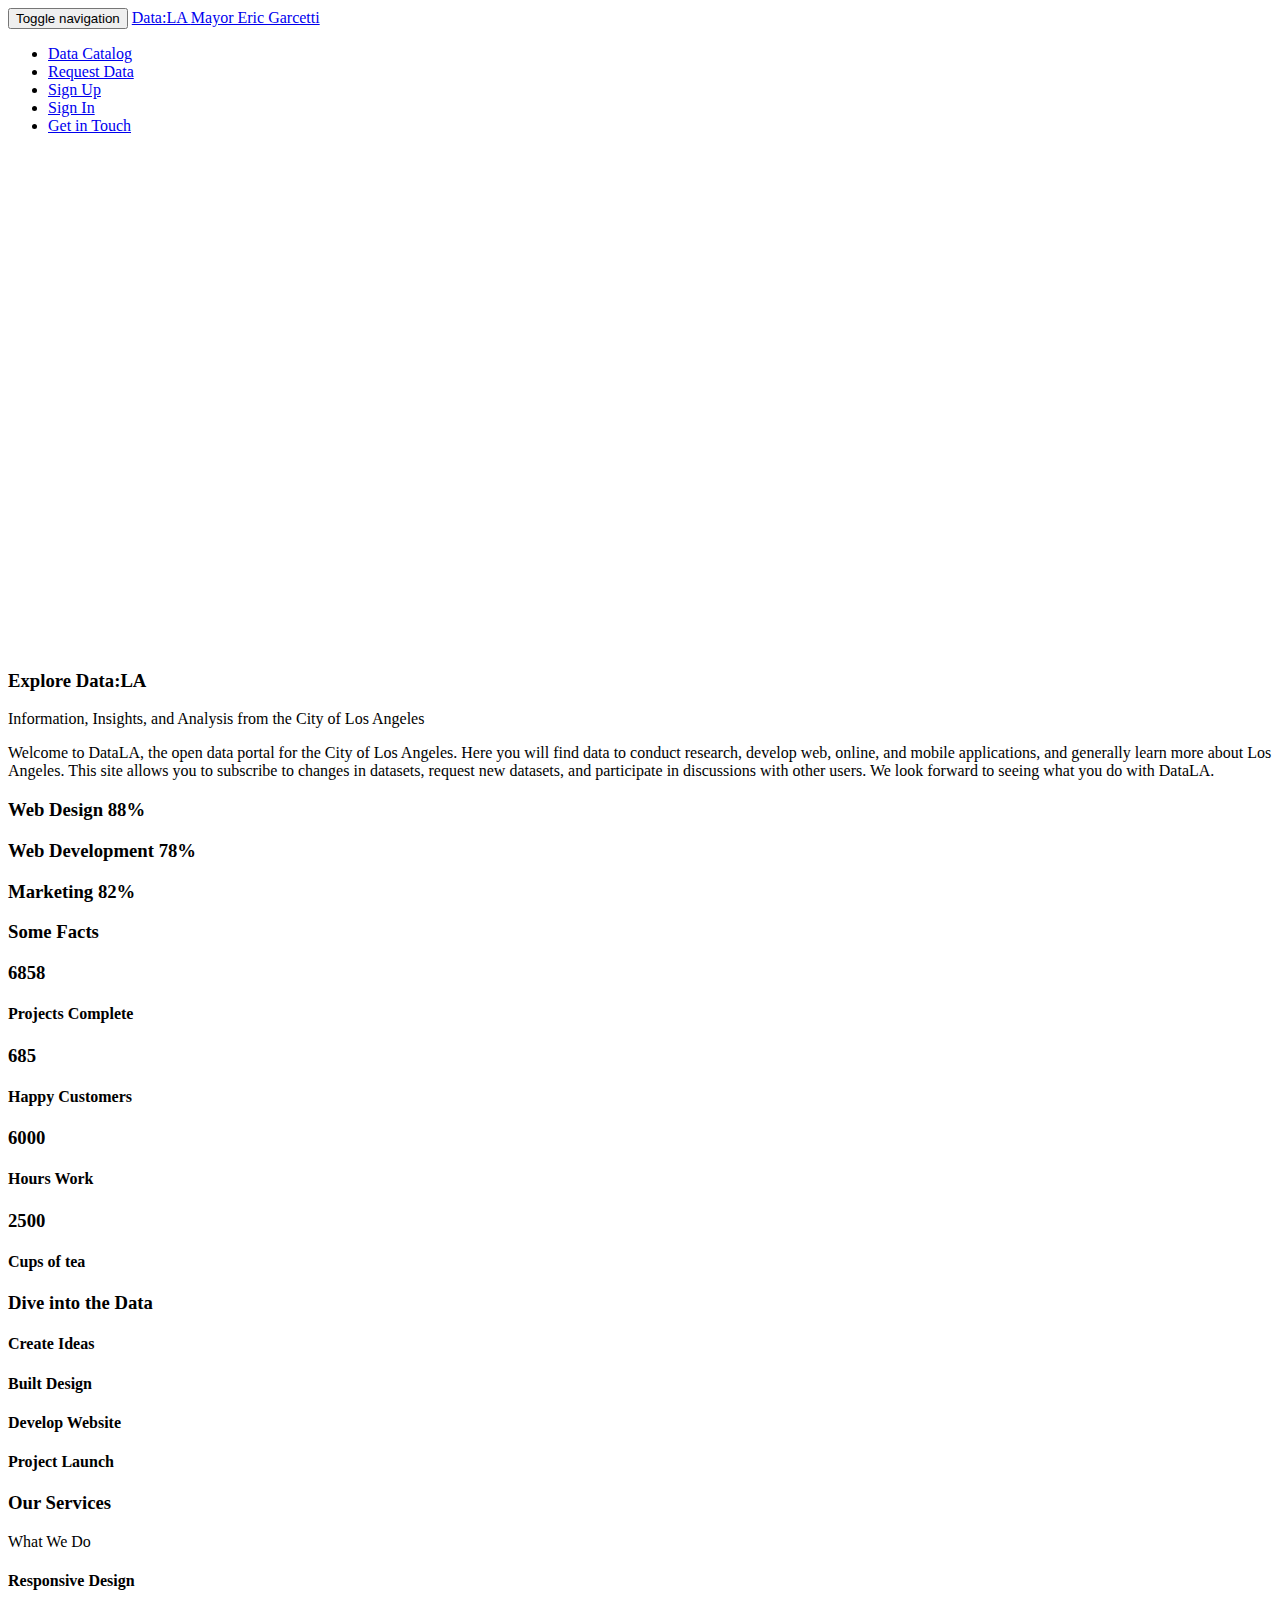
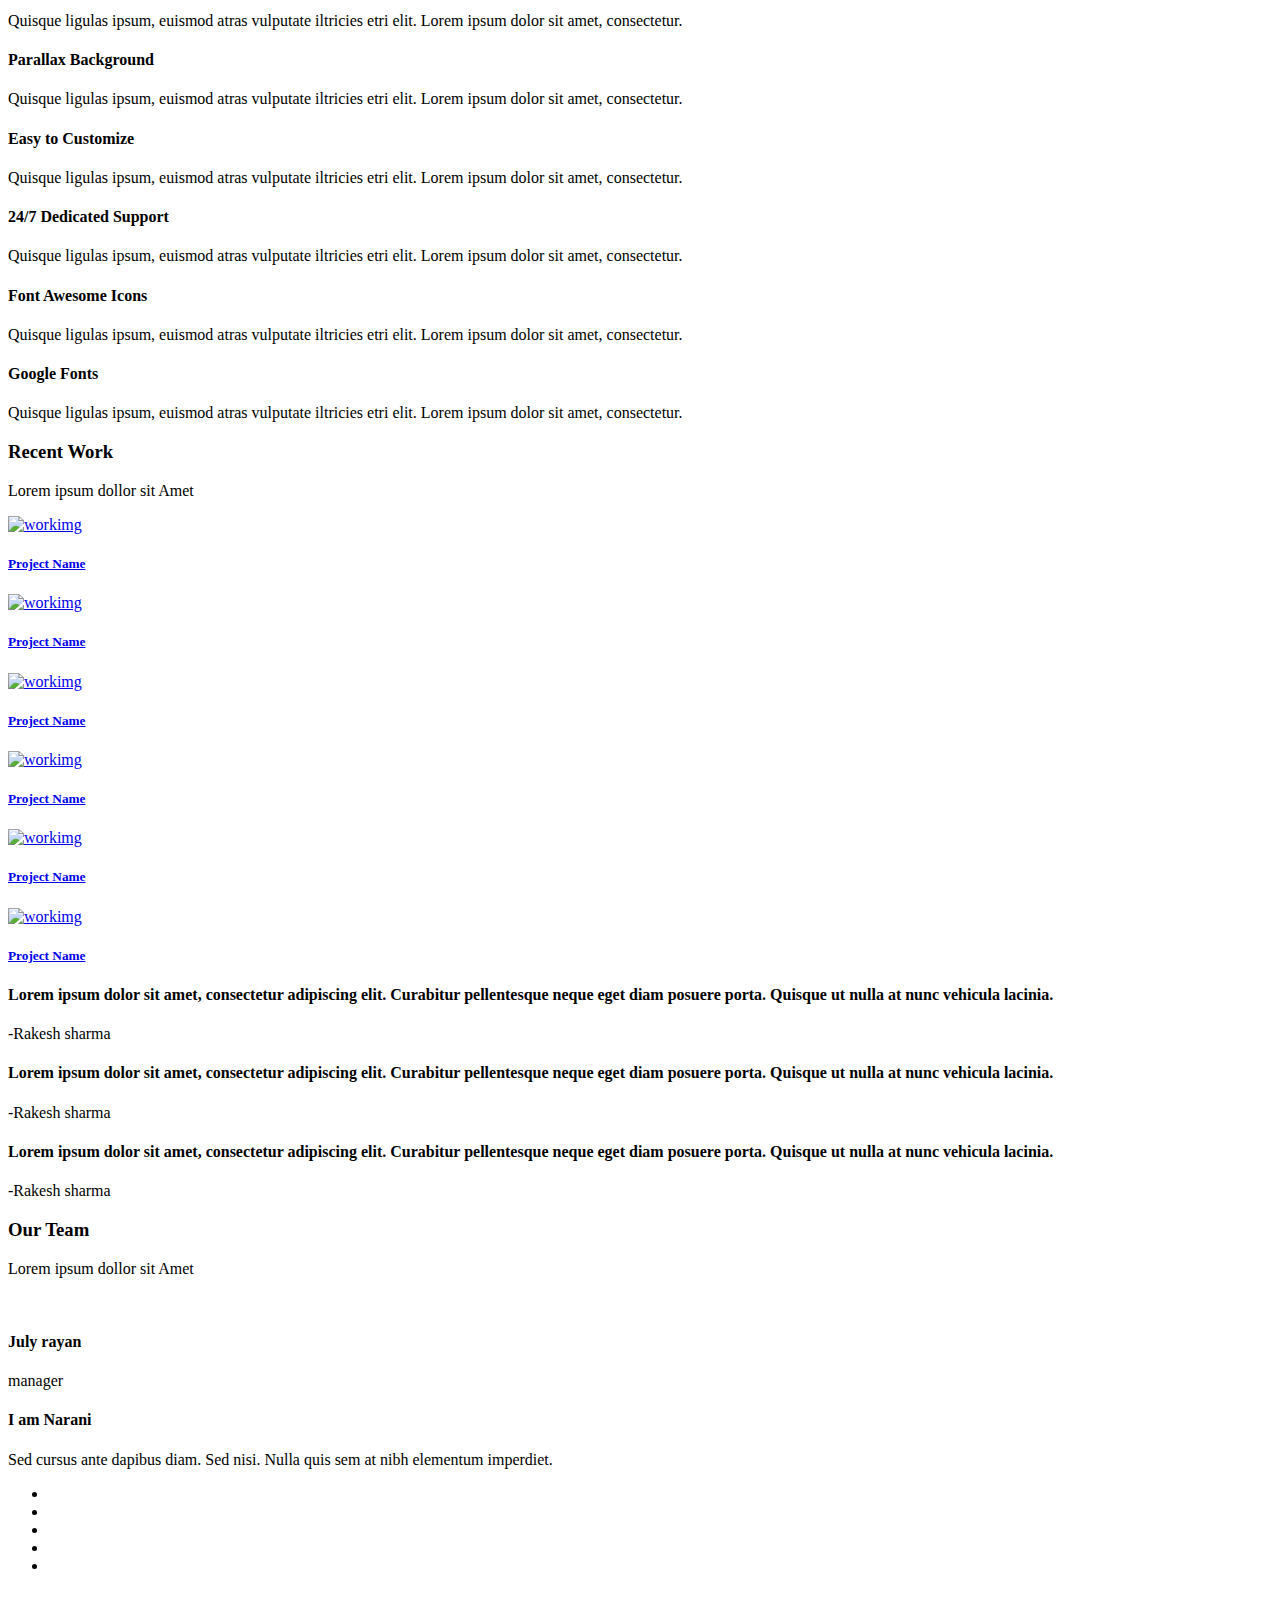
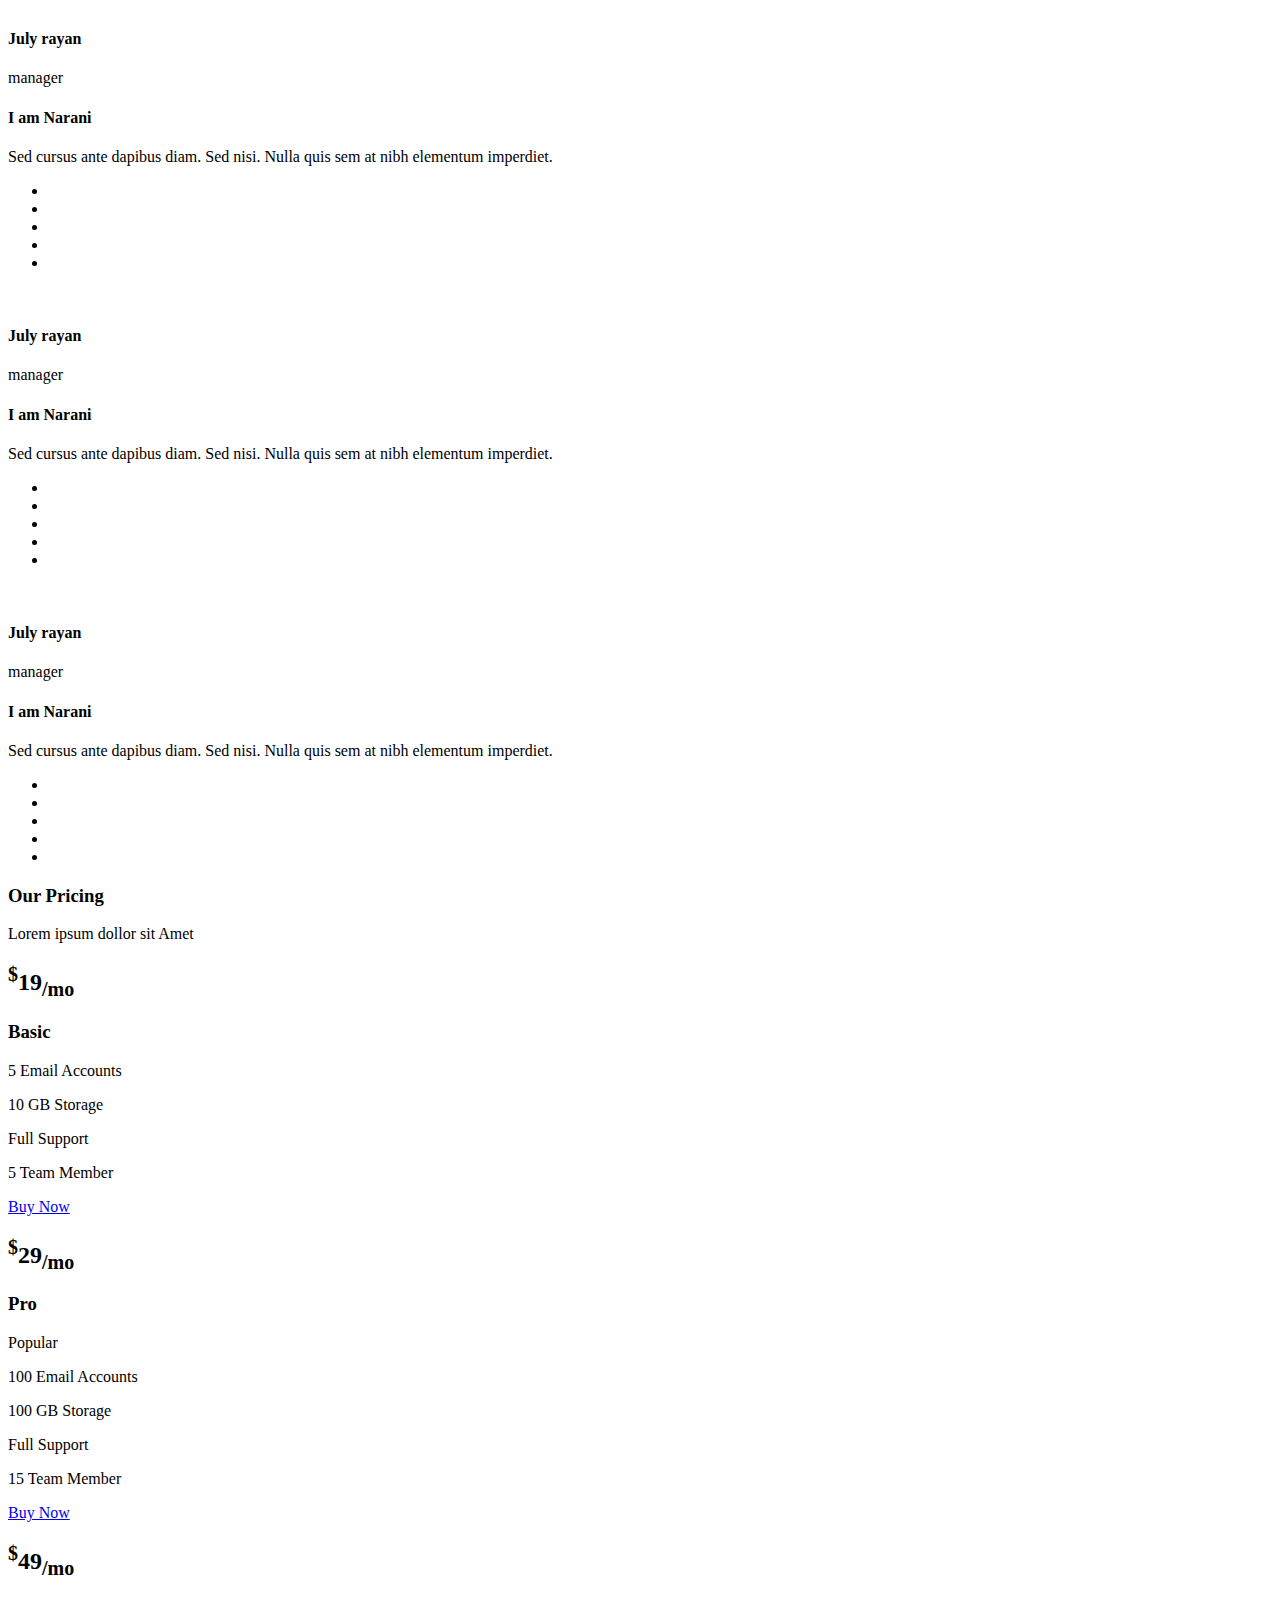
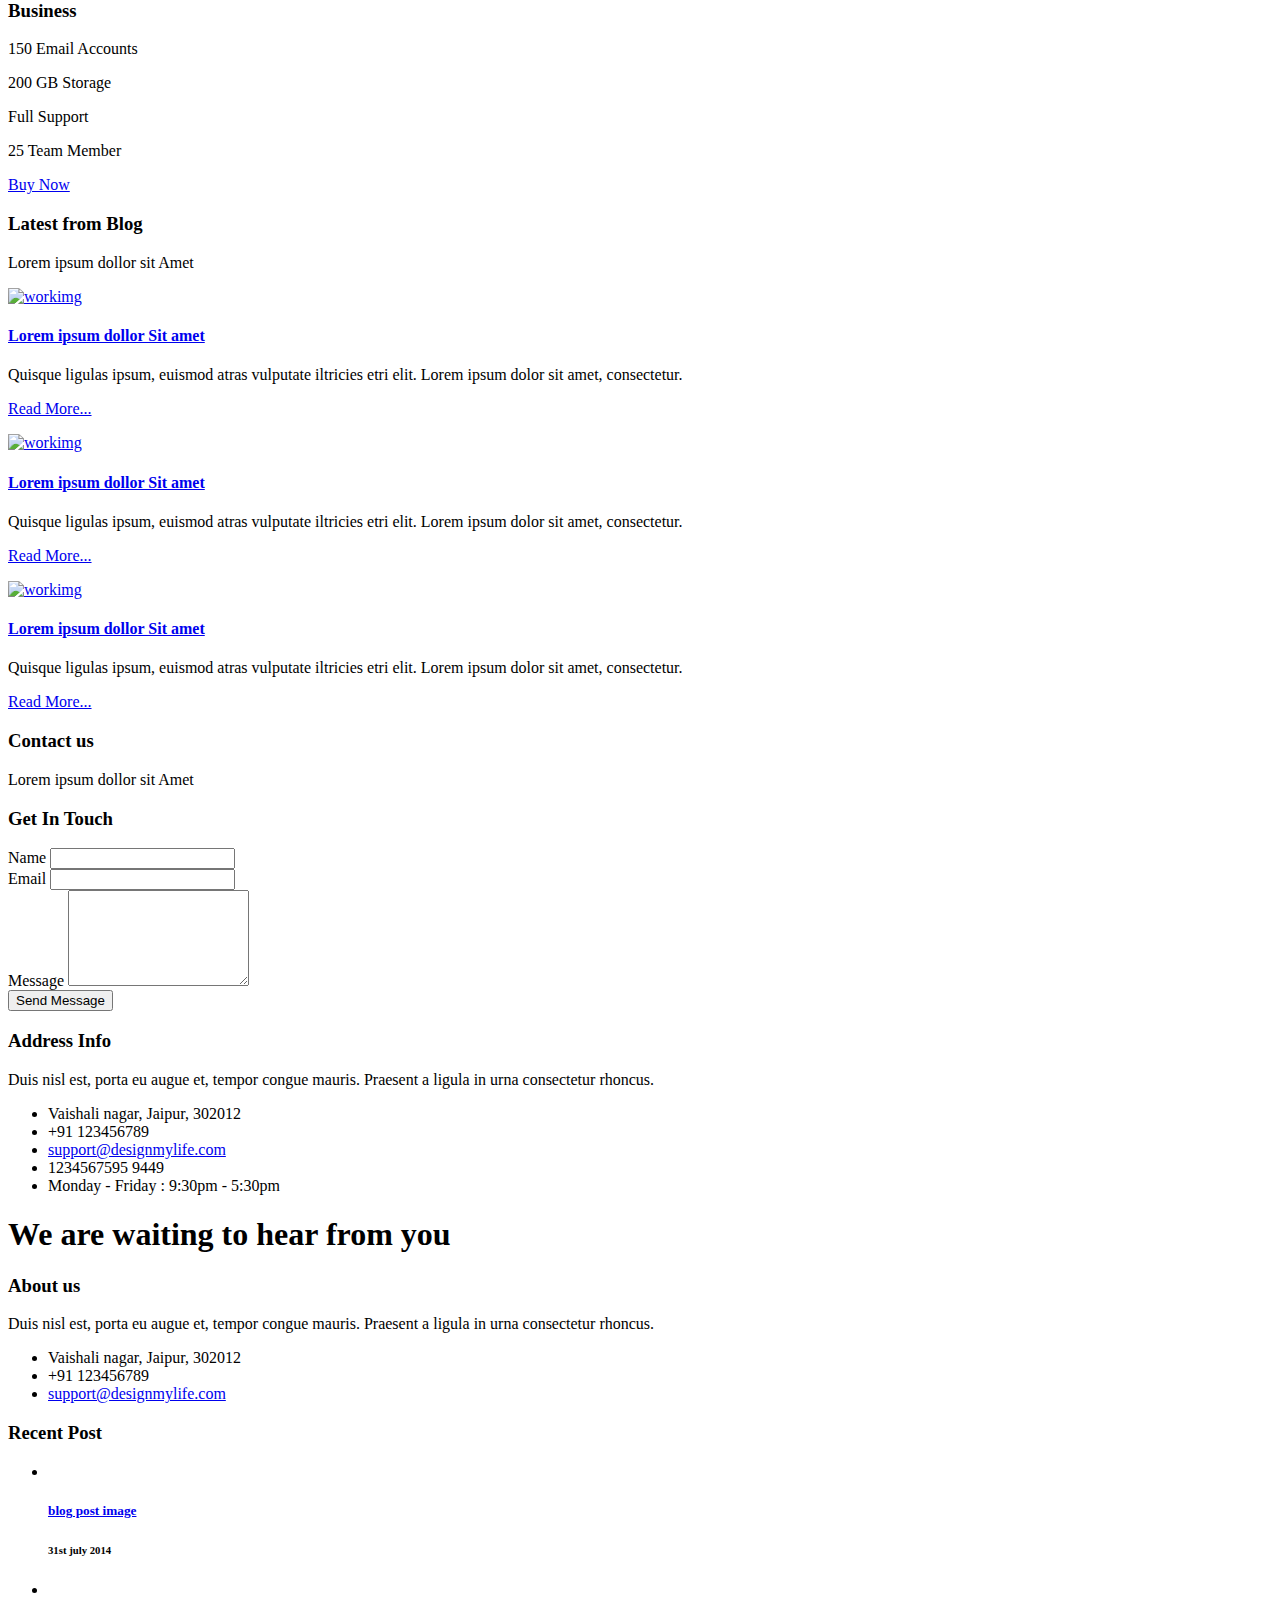
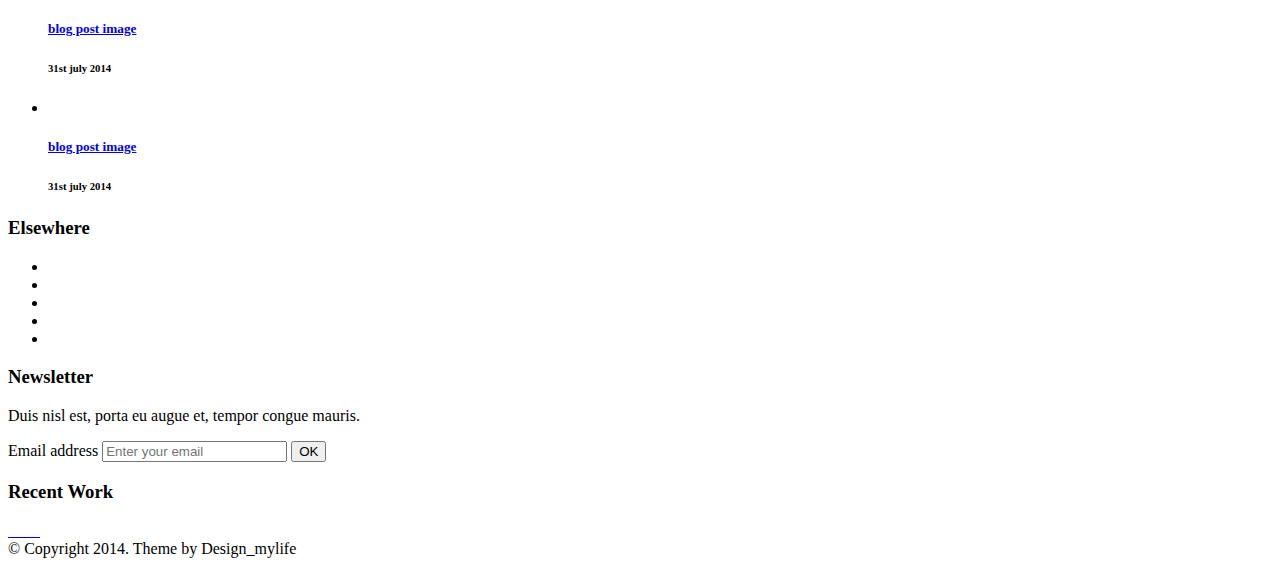
==== commit 7b874767: "updated map with real data" ====
--- a/index.html
+++ b/index.html
@@ -52,7 +52,7 @@
             </div>
         </div><!--.navbar-default-->
 					<script src='http://api.tiles.mapbox.com/mapbox.js/v0.6.3/mapbox.js'></script>
-					<script src='https://data.lacity.org/api/views/hrmq-h3gk/rows.json?accessType=DOWNLOAD'></script>
+					<script src='socrata.json'></script>
 					<link href='http://api.tiles.mapbox.com/mapbox.js/v0.6.3/mapbox.css' rel='stylesheet' />
 					<style>
 						#map { width: 100%; height: 500px;}
@@ -60,7 +60,7 @@
 					<div id='map'></div>
 					<script>
   var m = mapbox.map('map');
-  m.addLayer(mapbox.layer().id('examples.map-20v6611k'));
+  m.addLayer(mapbox.layer().id('abhinemani.jmn33pkm'));
 
   // Create an empty markers layer
   var markerLayer = mapbox.markers.layer();
@@ -71,7 +71,7 @@
   mapbox.markers.interaction(markerLayer);
   m.addLayer(markerLayer);
 
-  m.zoom(10).center({ lat: 34, lon: -118 });
+  m.zoom(15).center({ lat: 34, lon: -118 });
 
   var features = [];
   for (var i = 0; i < socrata_data.data.length; i++) {
@@ -79,12 +79,12 @@
       features.push({
           properties: {
               title: d[10],
-              'marker-color': (d[16] === 'Free') ? '#75FF7A' : '#555',
+              'marker-color': (d[15] === 'COMPLETED') ? '#cc0000' : '#555',
               description: d[11] + ', ' + d[12]
           },
           geometry: {
               coordinates: [
-                  d[9][2], d[9][1]
+                  d[34][2], d[34][1]
               ]
           }
       });
@@ -107,16 +107,16 @@
                 <div class="row">
                     <div class="col-md-12">
                         <div class="center-header">
-                            <h3 class="center-heading">About Us</h3>
+                            <h3 class="center-heading">Explore Data:LA</h3>
                             <span class="center-line"></span>
-                            <p>Shortly About us</p>
+                            <p>Information, Insights, and Analysis from the City of Los Angeles</p>
                         </div>
                     </div>
                 </div><!--center heading row-->
                 <div class="row">
                     <div class="col-md-7">
                         <p class="wow animated fadeInLeft">
-                            Lorem Ipsum is simply dummy text of the printing and typesetting industry. Lorem Ipsum has been the industry's standard dummy text ever since the 1500s, when an unknown printer took a galley of type and scrambled it to make a type specimen book. It has survived not only five centuries, but also the leap into electronic typesetting, remaining essentially unchanged. It was popularised in the 1960s with the release of Letraset sheets containing Lorem Ipsum passages, and more recently with desktop publishing software like Aldus PageMaker including versions of Lorem Ipsum
+							Welcome to DataLA, the open data portal for the City of Los Angeles. Here you will find data to conduct research, develop web, online, and mobile applications, and generally learn more about Los Angeles. This site allows you to subscribe to changes in datasets, request new datasets, and participate in discussions with other users. We look forward to seeing what you do with DataLA.
                         </p>
                     </div>
                     <div class="col-md-5">
@@ -172,7 +172,7 @@
             <div class="container">
                 <div class="row">
                     <div class="col-md-12 text-center">
-                        <h3>Our Process</h3>
+                        <h3>Dive into the Data</h3>
                     </div> 
                 </div>
                 <div class="row">
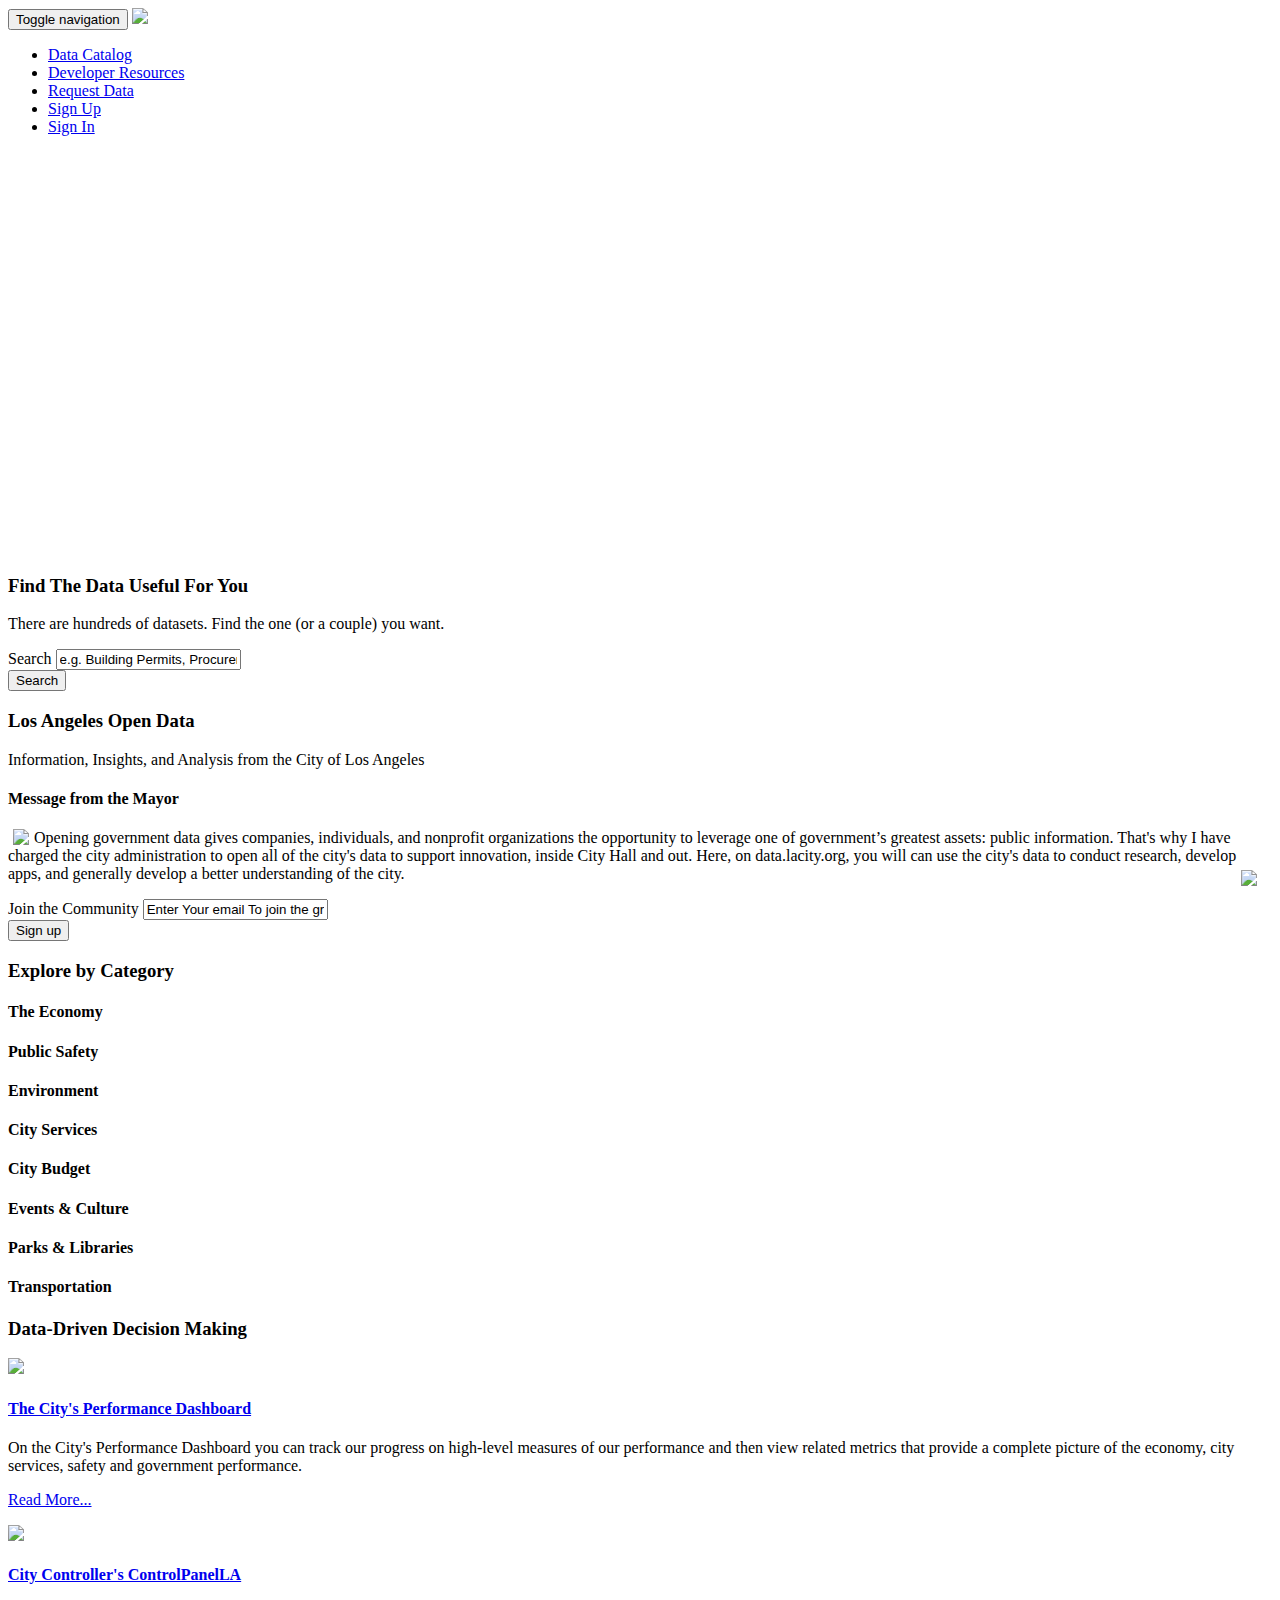
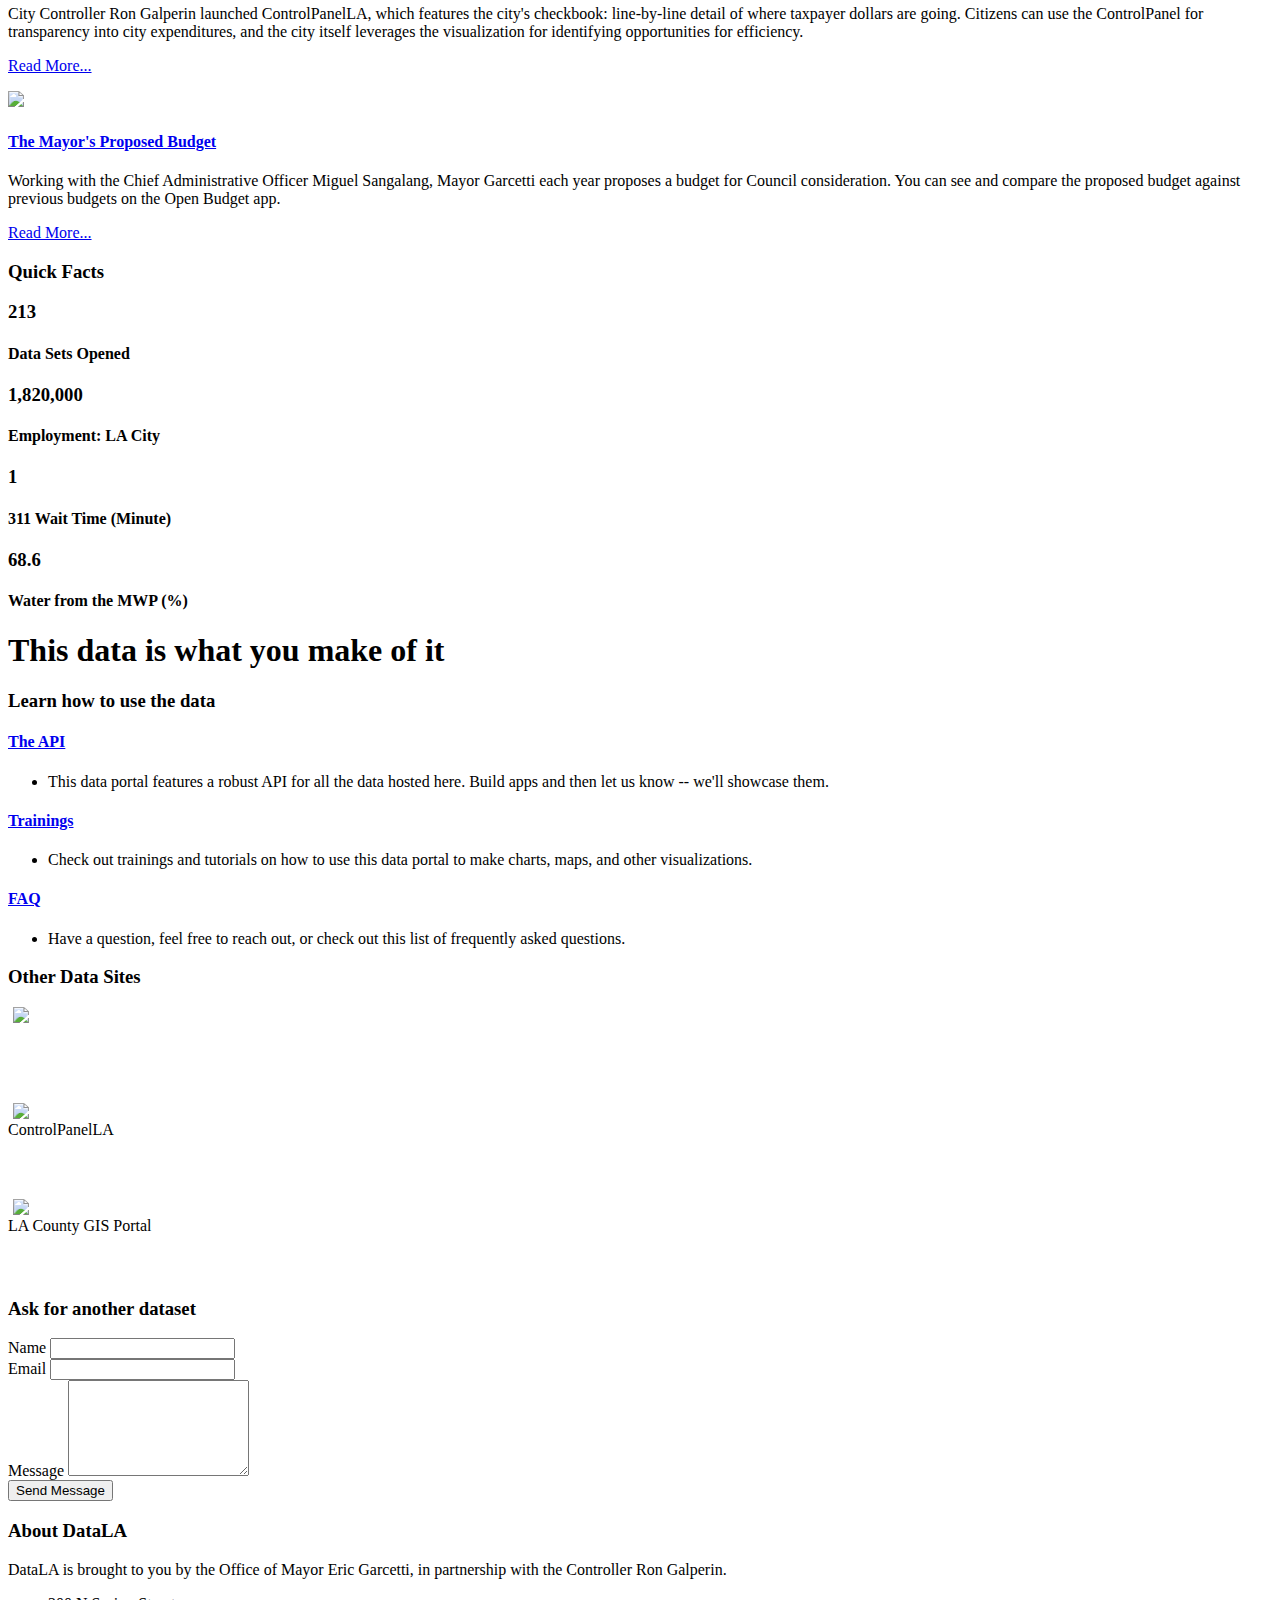
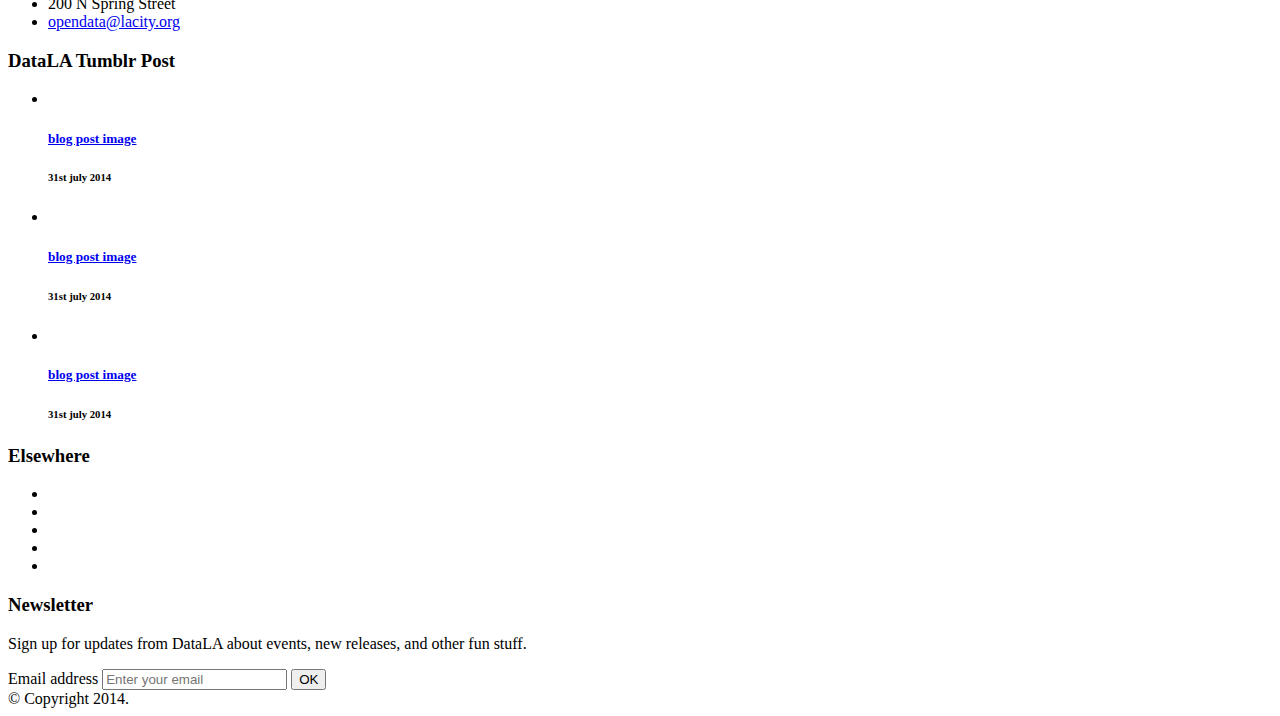
==== commit c99c1f27: "trimmed copy and moved search higher" ====
--- a/index.html
+++ b/index.html
@@ -1,896 +1,492 @@
-<!DOCTYPE html>
-<html lang="en">
-    <head>
-        <meta charset="utf-8">
-        <meta http-equiv="X-UA-Compatible" content="IE=edge">
-        <meta name="viewport" content="width=device-width, initial-scale=1">
-        <title>DataLA: Information, Insights, and Analysis from the City of Angels</title>
-
-        <!-- Bootstrap -->
-        <link href="bootstrap/css/bootstrap.min.css" rel="stylesheet">
-        <!-- custom css -->
-        <link href="css/style.css" rel="stylesheet" type="text/css" media="screen">
-        <!-- font awesome for icons -->
-        <link href="font-awesome-4.1.0/css/font-awesome.min.css" rel="stylesheet">
-        <!-- animated css  -->
-        <link href="css/animate.css" rel="stylesheet" type="text/css" media="screen">
-        <!--owl carousel css-->
-        <link href="css/owl.carousel.css" rel="stylesheet" type="text/css" media="screen">
-        <link href="css/owl.theme.css" rel="stylesheet" type="text/css" media="screen">
-        <!-- HTML5 Shim and Respond.js IE8 support of HTML5 elements and media queries -->
-        <!-- WARNING: Respond.js doesn't work if you view the page via file:// -->
-        <!--[if lt IE 9]>
-          <script src="https://oss.maxcdn.com/html5shiv/3.7.2/html5shiv.min.js"></script>
-          <script src="https://oss.maxcdn.com/respond/1.4.2/respond.min.js"></script>
-        <![endif]-->
-
-
-    </head>
-    <body data-spy="scroll" data-offset="80">
-        <!--navigation -->
-        <!-- Static navbar -->
-        <div class="navbar navbar-default navbar-fixed-top trans-before" role="navigation">
-            <div class="container">
-                <div class="navbar-header">
-                    <button type="button" class="navbar-toggle" data-toggle="collapse" data-target=".navbar-collapse">
-                        <span class="sr-only">Toggle navigation</span>
-                        <span class="icon-bar"></span>
-                        <span class="icon-bar"></span>
-                        <span class="icon-bar"></span>
-                    </button>
-                    <a class="navbar-brand" href="index.html">Data:LA <span>Mayor Eric Garcetti</span></a>
-                </div>
-                <div class="navbar-collapse collapse">
-                    <ul class="nav navbar-nav navbar-right">
-                        <li><a href="https://data.lacity.org/data">Data Catalog</a></li>
-                        <li><a href="https://data.lacity.org/nominate">Request Data</a></li>
-                        <li><a href="https://data.lacity.org/signup">Sign Up</a></li>
-                        <li><a href="https://data.lacity.org/signup">Sign In</a></li>
-                        <li><a href="mailto:mayor.opendata@lacity.org">Get in Touch</a></li>
-                    </ul>
-                </div><!--/.nav-collapse -->
-            </div>
-        </div><!--.navbar-default-->
-					<script src='http://api.tiles.mapbox.com/mapbox.js/v0.6.3/mapbox.js'></script>
-					<script src='socrata.json'></script>
-					<link href='http://api.tiles.mapbox.com/mapbox.js/v0.6.3/mapbox.css' rel='stylesheet' />
-					<style>
-						#map { width: 100%; height: 500px;}
-					</style>
-					<div id='map'></div>
-					<script>
-  var m = mapbox.map('map');
-  m.addLayer(mapbox.layer().id('abhinemani.jmn33pkm'));
-
-  // Create an empty markers layer
-  var markerLayer = mapbox.markers.layer();
-
-  // Add interaction to this marker layer. This
-  // binds tooltips to each marker that has title
-  // and description defined.
-  mapbox.markers.interaction(markerLayer);
-  m.addLayer(markerLayer);
-
-  m.zoom(15).center({ lat: 34, lon: -118 });
-
-  var features = [];
-  for (var i = 0; i < socrata_data.data.length; i++) {
-      var d = socrata_data.data[i];
-      features.push({
-          properties: {
-              title: d[10],
-              'marker-color': (d[15] === 'COMPLETED') ? '#cc0000' : '#555',
-              description: d[11] + ', ' + d[12]
-          },
-          geometry: {
-              coordinates: [
-                  d[34][2], d[34][1]
-              ]
-          }
-      });
-  }
-  // Add a single feature to the markers layer.
-  // You can use .features() to add multiple features.
-  markerLayer.features(features);
-  m.extent(markerLayer.extent());
-</script>		
-        <div class="one-page-static-wrap parallax" data-stellar-background-ratio="0.5">
-            <div class="container">
-				
-                <div class="static-text">
-					
-                </div>
-            </div>
-        </div><!--static wrapper-->
-        <section id="about" class="padding-80">
-            <div class="container">
-                <div class="row">
-                    <div class="col-md-12">
-                        <div class="center-header">
-                            <h3 class="center-heading">Explore Data:LA</h3>
-                            <span class="center-line"></span>
-                            <p>Information, Insights, and Analysis from the City of Los Angeles</p>
-                        </div>
-                    </div>
-                </div><!--center heading row-->
-                <div class="row">
-                    <div class="col-md-7">
-                        <p class="wow animated fadeInLeft">
-							Welcome to DataLA, the open data portal for the City of Los Angeles. Here you will find data to conduct research, develop web, online, and mobile applications, and generally learn more about Los Angeles. This site allows you to subscribe to changes in datasets, request new datasets, and participate in discussions with other users. We look forward to seeing what you do with DataLA.
-                        </p>
-                    </div>
-                    <div class="col-md-5">
-                        <div class="skills-wrapper wow animated fadeInRight animated animated" data-wow-delay="0.2s">
-                            <h3 class="heading-progress">Web Design <span class="pull-right">88%</span></h3>
-                            <div class="progress">
-                                <div class="progress-bar" style="width: 88%" aria-valuemax="100" aria-valuemin="0" aria-valuenow="88" role="progressbar">
-                                </div>
-                            </div>
-                            <h3 class="heading-progress">Web Development <span class="pull-right">78%</span></h3>
-                            <div class="progress">
-                                <div class="progress-bar" style="width: 78%" aria-valuemax="100" aria-valuemin="0" aria-valuenow="78" role="progressbar">
-                                </div>
-                            </div>
-                            <h3 class="heading-progress">Marketing <span class="pull-right">82%</span></h3>
-                            <div class="progress">
-                                <div class="progress-bar" style="width: 82%" aria-valuemax="100" aria-valuemin="0" aria-valuenow="82" role="progressbar">
-                                </div>
-                            </div>                    
-                        </div><!--skills-->
-                    </div>
-                </div>
-            </div><!--intro and skills-->
-            <div class="divide30"></div>
-            <div class="container">    
-                <div class="row">
-                    <div class="col-md-12">
-                        <h3 class="heading">Some Facts</h3>
-                    </div>
-                </div>
-                <div class="divide40"></div>
-                <div class="row">
-                    <div class="col-md-3 margin20 facts-in">
-                        <h3><i class="fa fa-image"></i><span class="counter">6858</span></h3>
-                        <h4>Projects Complete</h4>
-                    </div><!--facts in-->
-                    <div class="col-md-3 margin20 facts-in">
-                        <h3><i class="fa fa-users"></i><span class="counter">685</span></h3>
-                        <h4>Happy Customers</h4>
-                    </div><!--facts in-->
-                    <div class="col-md-3 margin20 facts-in">
-                        <h3><i class="fa fa-clock-o"></i><span class="counter">6000</span></h3>
-                        <h4>Hours Work </h4>
-                    </div><!--facts in-->
-                    <div class="col-md-3 margin20 facts-in">
-                        <h3><i class="fa fa-coffee"></i><span class="counter">2500</span></h3>
-                        <h4>Cups of tea</h4>
-                    </div><!--facts in-->
-                </div>
-            </div>
-        </section>
-        <section class="parallax process-rounded" data-stellar-background-ratio="0.5">
-            <div class="container">
-                <div class="row">
-                    <div class="col-md-12 text-center">
-                        <h3>Dive into the Data</h3>
-                    </div> 
-                </div>
-                <div class="row">
-                    <div class="col-md-3 margin20">
-                        <div class="process-box wow animated fadeInUp">
-                            <i class="fa fa-lightbulb-o"></i>
-                            <h4>Create Ideas</h4>
-                        </div><!--process box-->
-                    </div><!--process col-->
-                    <div class="col-md-3 margin20">
-                        <div class="process-box wow animated fadeInUp">
-                            <i class="fa fa-pencil"></i>
-                            <h4>Built Design</h4>
-                        </div><!--process box-->
-                    </div><!--process col-->
-                    <div class="col-md-3 margin20">
-                        <div class="process-box wow animated fadeInUp">
-                            <i class="fa fa-bars"></i>
-                            <h4>Develop Website</h4>
-                        </div><!--process box-->
-                    </div><!--process col-->
-                    <div class="col-md-3 margin20">
-                        <div class="process-box wow animated fadeInUp">
-                            <i class="fa fa-plane"></i>
-                            <h4>Project Launch</h4>
-                        </div><!--process box-->
-                    </div><!--process col-->
-                </div>
-            </div>
-        </section><!--process rounded-->
-        <!--about us end here-->
-        <section id="services" class="padding-80">
-            <div class="container">
-                <div class="row">
-                    <div class="col-md-12">
-                        <div class="center-header">
-                            <h3 class="center-heading">Our Services</h3>
-                            <span class="center-line"></span>
-                            <p>What We Do</p>
-                        </div>
-                    </div>
-                </div><!--center heading row-->
-                <div class="row">
-                    <div class="col-md-4 margin20">
-                        <div class="service-box wow animated fadeInLeft">
-                            <h4><i class="fa fa-desktop"></i> Responsive Design</h4>
-                            <p>
-                                Quisque ligulas ipsum, euismod atras vulputate iltricies etri elit. Lorem ipsum dolor sit amet, consectetur.
-                            </p>
-                        </div><!--service box-->
-                    </div><!--service-col-->
-                    <div class="col-md-4 margin20">
-                        <div class="service-box wow animated fadeInLeft">
-                            <h4><i class="fa fa-image"></i> Parallax Background</h4>
-                            <p>
-                                Quisque ligulas ipsum, euismod atras vulputate iltricies etri elit. Lorem ipsum dolor sit amet, consectetur.
-                            </p>
-                        </div><!--service box-->
-                    </div><!--service-col-->
-                    <div class="col-md-4 margin20">
-                        <div class="service-box wow animated fadeInLeft">
-                            <h4><i class="fa fa-keyboard-o"></i> Easy to Customize </h4>
-                            <p>
-                                Quisque ligulas ipsum, euismod atras vulputate iltricies etri elit. Lorem ipsum dolor sit amet, consectetur.
-                            </p>
-                        </div><!--service box-->
-                    </div><!--service-col-->
-                </div><!--row-->
-                <div class="divide40"></div>
-                <div class="row">
-                    <div class="col-md-4 margin20">
-                        <div class="service-box wow animated fadeInLeft">
-                            <h4><i class="fa fa-thumbs-o-up"></i> 24/7 Dedicated Support</h4>
-                            <p>
-                                Quisque ligulas ipsum, euismod atras vulputate iltricies etri elit. Lorem ipsum dolor sit amet, consectetur.
-                            </p>
-                        </div><!--service box-->
-                    </div><!--service-col-->
-                    <div class="col-md-4 margin20">
-                        <div class="service-box wow animated fadeInLeft">
-                            <h4><i class="fa fa-flag"></i> Font Awesome Icons</h4>
-                            <p>
-                                Quisque ligulas ipsum, euismod atras vulputate iltricies etri elit. Lorem ipsum dolor sit amet, consectetur.
-                            </p>
-                        </div><!--service box-->
-                    </div><!--service-col-->
-                    <div class="col-md-4 margin20">
-                        <div class="service-box wow animated fadeInLeft">
-                            <h4><i class="fa fa-text-height"></i> Google Fonts </h4>
-                            <p>
-                                Quisque ligulas ipsum, euismod atras vulputate iltricies etri elit. Lorem ipsum dolor sit amet, consectetur.
-                            </p>
-                        </div><!--service box-->
-                    </div><!--service-col-->
-                </div>
-            </div><!--services -->
-        </section><!--services -->
-
-        <section id="portfolio" class="padding-80">
-            <div class="container">
-                <div class="row">
-                    <div class="col-md-12">
-                        <div class="center-header">
-                            <h3 class="center-heading">Recent Work</h3>
-                            <span class="center-line"></span>
-                            <p>Lorem ipsum dollor sit Amet</p>
-                        </div>
-                    </div>
-                </div><!--center heading row-->
-                <div class="row">
-                    <div class="col-md-12">
-                        <div id="work-carousel" class="owl-carousel owl-spaced">
-                            <div>
-                                <a href="#">
-                                    <div class="item-img-wrap ">
-                                        <img src="img/work-1.png" class="img-responsive" alt="workimg">
-                                        <div class="item-img-overlay">
-                                            <span></span>
-                                        </div>
-                                    </div>                       
-                                </a><!--work link-->
-                                <div class="work-desc">
-                                    <i class="fa fa-twitter"></i>
-                                    <h5><a href="#">Project Name</a></h5>
-                                </div><!--work desc-->
-                            </div><!--owl item-->
-                            <div> 
-                                <a href="#">
-                                    <div class="item-img-wrap">
-                                        <img src="img/work-2.png" class="img-responsive" alt="workimg">
-                                        <div class="item-img-overlay">
-                                            <span></span>
-                                        </div>
-                                    </div>                       
-                                </a><!--work link-->
-                                <div class="work-desc">
-                                    <i class="fa fa-twitter"></i>
-                                    <h5><a href="#">Project Name</a></h5>
-                                </div><!--work desc-->
-                            </div><!--owl item-->
-                            <div> 
-                                <a href="#">
-                                    <div class="item-img-wrap">
-                                        <img src="img/work-3.png" class="img-responsive" alt="workimg">
-                                        <div class="item-img-overlay">
-                                            <span></span>
-                                        </div>
-                                    </div>                       
-                                </a><!--work link-->
-                                <div class="work-desc">
-                                    <i class="fa fa-twitter"></i>
-                                    <h5><a href="#">Project Name</a></h5>
-                                </div><!--work desc-->
-                            </div><!--owl item-->
-                            <div> 
-                                <a href="#">
-                                    <div class="item-img-wrap">
-                                        <img src="img/work-5.png" class="img-responsive" alt="workimg">
-                                        <div class="item-img-overlay">
-                                            <span></span>
-                                        </div>
-                                    </div>                       
-                                </a><!--work link-->
-                                <div class="work-desc">
-                                    <i class="fa fa-twitter"></i>
-                                    <h5><a href="#">Project Name</a></h5>
-                                </div><!--work desc-->
-                            </div><!--owl item-->
-                            <div> 
-                                <a href="#">
-                                    <div class="item-img-wrap">
-                                        <img src="img/work-6.png" class="img-responsive" alt="workimg">
-                                        <div class="item-img-overlay">
-                                            <span></span>
-                                        </div>
-                                    </div>                       
-                                </a><!--work link-->
-                                <div class="work-desc">
-                                    <i class="fa fa-twitter"></i>
-                                    <h5><a href="#">Project Name</a></h5>
-                                </div><!--work desc-->
-                            </div><!--owl item-->
-                            <div> 
-                                <a href="#">
-                                    <div class="item-img-wrap">
-                                        <img src="img/work-7.png" class="img-responsive" alt="workimg">
-                                        <div class="item-img-overlay">
-                                            <span></span>
-                                        </div>
-                                    </div>                       
-                                </a><!--work link-->
-                                <div class="work-desc">
-                                    <i class="fa fa-twitter"></i>
-                                    <h5><a href="#">Project Name</a></h5>
-                                </div><!--work desc-->
-                            </div><!--owl item-->
-                        </div>
-                    </div>
-                </div><!--row-->
-            </div><!--container-->
-        </section><!--#work-->
-        <section class="testimonials parallax" data-stellar-background-ratio="0.5">
-            <div class="container">
-
-                <div class="row">
-                    <div class="col-md-12 text-center">
-                        <div id="testi-carousel" class="owl-carousel owl-spaced">
-                            <div>
-                                <h4>
-                                    <i class="fa fa-quote-left"></i> Lorem ipsum dolor sit amet, consectetur adipiscing elit. Curabitur pellentesque neque eget diam posuere porta. Quisque ut nulla at nunc vehicula lacinia.
-                                </h4>
-                                <p>-Rakesh sharma</p>
-                            </div><!--testimonials item like paragraph-->
-                            <div>
-                                <h4>
-                                    <i class="fa fa-quote-left"></i>  Lorem ipsum dolor sit amet, consectetur adipiscing elit. Curabitur pellentesque neque eget diam posuere porta. Quisque ut nulla at nunc vehicula lacinia.
-                                </h4>
-                                <p>-Rakesh sharma</p>
-                            </div><!--testimonials item like paragraph-->
-                            <div>
-                                <h4>
-                                    <i class="fa fa-quote-left"></i>  Lorem ipsum dolor sit amet, consectetur adipiscing elit. Curabitur pellentesque neque eget diam posuere porta. Quisque ut nulla at nunc vehicula lacinia.
-                                </h4>
-                                <p>-Rakesh sharma</p>
-                            </div><!--testimonials item like paragraph-->
-                        </div>
-                    </div>
-                </div>
-            </div>
-        </section><!--testimonials-->
-        <section id="team" class=" padding-80">
-            <div class="container">
-                <div class="row">
-                    <div class="col-md-12">
-                        <div class="center-header">
-                            <h3 class="center-heading">Our Team</h3>
-                            <span class="center-line"></span>
-                            <p>Lorem ipsum dollor sit Amet</p>
-                        </div>
-                    </div>
-                </div>
-                <div class="row">               
-                    <div class="col-md-3 margin30">
-                        <div class="default-wrap wow animated fadeInUp">
-                            <div class="img">
-                                <img src="img/team-1.jpg" class="img-responsive" alt="">
-                            </div><!--person image-->
-                            <div class="description">
-                                <h4>July rayan</h4>
-                                <span>manager</span>
-                            </div><!--desrciption-->
-                            <div class="hover-desc">
-                                <h4>I am Narani</h4>
-                                <p>
-                                    Sed cursus ante dapibus diam. Sed nisi. Nulla quis sem at nibh elementum imperdiet.
-                                </p>
-                                <ul class="list-inline social-1">
-                                    <li><a href="#"><i class="fa fa-facebook" data-toggle="tooltip" title="" data-original-title="Facebook" data-placement="top"></i></a></li>
-                                    <li><a href="#"><i class="fa fa-twitter" data-toggle="tooltip" title="" data-original-title="Twitter" data-placement="top"></i></a></li>
-                                    <li><a href="#"><i class="fa fa-google-plus" data-toggle="tooltip" title="" data-original-title="Google pluse" data-placement="top"></i></a></li>
-                                    <li><a href="#"><i class="fa fa-pinterest" data-toggle="tooltip" title="" data-original-title="Pinterest" data-placement="top"></i></a></li>
-                                    <li><a href="#"><i class="fa fa-dribbble" data-toggle="tooltip" title="" data-original-title="Dribbble" data-placement="top"></i></a></li>
-                                </ul>
-                            </div>
-                        </div><!--default-wrap-->
-                    </div><!--team col-->
-                    <div class="col-md-3 margin30">
-                        <div class="default-wrap wow animated fadeInDown">
-                            <div class="img">
-                                <img src="img/team-2.jpg" class="img-responsive" alt="">
-                            </div><!--person image-->
-                            <div class="description">
-                                <h4>July rayan</h4>
-                                <span>manager</span>
-                            </div><!--desrciption-->
-                            <div class="hover-desc">
-                                <h4>I am Narani</h4>
-                                <p>
-                                    Sed cursus ante dapibus diam. Sed nisi. Nulla quis sem at nibh elementum imperdiet.
-                                </p>
-                                <ul class="list-inline social-1">
-                                    <li><a href="#"><i class="fa fa-facebook" data-toggle="tooltip" title="" data-original-title="Facebook" data-placement="top"></i></a></li>
-                                    <li><a href="#"><i class="fa fa-twitter" data-toggle="tooltip" title="" data-original-title="Twitter" data-placement="top"></i></a></li>
-                                    <li><a href="#"><i class="fa fa-google-plus" data-toggle="tooltip" title="" data-original-title="Google pluse" data-placement="top"></i></a></li>
-                                    <li><a href="#"><i class="fa fa-pinterest" data-toggle="tooltip" title="" data-original-title="Pinterest" data-placement="top"></i></a></li>
-                                    <li><a href="#"><i class="fa fa-dribbble" data-toggle="tooltip" title="" data-original-title="Dribbble" data-placement="top"></i></a></li>
-                                </ul>
-                            </div>
-                        </div><!--default-wrap-->
-                    </div><!--team col-->
-                    <div class="col-md-3 margin30">
-                        <div class="default-wrap wow animated fadeInRight">
-                            <div class="img">
-                                <img src="img/team-3.jpg" class="img-responsive" alt="">
-                            </div><!--person image-->
-                            <div class="description">
-                                <h4>July rayan</h4>
-                                <span>manager</span>
-                            </div><!--desrciption-->
-                            <div class="hover-desc">
-                                <h4>I am Narani</h4>
-                                <p>
-                                    Sed cursus ante dapibus diam. Sed nisi. Nulla quis sem at nibh elementum imperdiet.
-                                </p>
-                                <ul class="list-inline social-1">
-                                    <li><a href="#"><i class="fa fa-facebook" data-toggle="tooltip" title="" data-original-title="Facebook" data-placement="top"></i></a></li>
-                                    <li><a href="#"><i class="fa fa-twitter" data-toggle="tooltip" title="" data-original-title="Twitter" data-placement="top"></i></a></li>
-                                    <li><a href="#"><i class="fa fa-google-plus" data-toggle="tooltip" title="" data-original-title="Google pluse" data-placement="top"></i></a></li>
-                                    <li><a href="#"><i class="fa fa-pinterest" data-toggle="tooltip" title="" data-original-title="Pinterest" data-placement="top"></i></a></li>
-                                    <li><a href="#"><i class="fa fa-dribbble" data-toggle="tooltip" title="" data-original-title="Dribbble" data-placement="top"></i></a></li>
-                                </ul>
-                            </div>
-                        </div><!--default-wrap-->
-                    </div><!--team col-->
-                      <div class="col-md-3 margin30">
-                        <div class="default-wrap wow animated fadeInRight">
-                            <div class="img">
-                                <img src="img/team-4.jpg" class="img-responsive" alt="">
-                            </div><!--person image-->
-                            <div class="description">
-                                <h4>July rayan</h4>
-                                <span>manager</span>
-                            </div><!--desrciption-->
-                            <div class="hover-desc">
-                                <h4>I am Narani</h4>
-                                <p>
-                                    Sed cursus ante dapibus diam. Sed nisi. Nulla quis sem at nibh elementum imperdiet.
-                                </p>
-                                <ul class="list-inline social-1">
-                                    <li><a href="#"><i class="fa fa-facebook" data-toggle="tooltip" title="" data-original-title="Facebook" data-placement="top"></i></a></li>
-                                    <li><a href="#"><i class="fa fa-twitter" data-toggle="tooltip" title="" data-original-title="Twitter" data-placement="top"></i></a></li>
-                                    <li><a href="#"><i class="fa fa-google-plus" data-toggle="tooltip" title="" data-original-title="Google pluse" data-placement="top"></i></a></li>
-                                    <li><a href="#"><i class="fa fa-pinterest" data-toggle="tooltip" title="" data-original-title="Pinterest" data-placement="top"></i></a></li>
-                                    <li><a href="#"><i class="fa fa-dribbble" data-toggle="tooltip" title="" data-original-title="Dribbble" data-placement="top"></i></a></li>
-                                </ul>
-                            </div>
-                        </div><!--default-wrap-->
-                    </div><!--team col-->
-                </div><!--row-->
-            </div>
-        </section><!--#team-->
-        <section id="price" class="padding-80">
-            <div class="container">
-                <div class="row">
-                    <div class="col-md-12">
-                        <div class="center-header">
-                            <h3 class="center-heading">Our Pricing</h3>
-                            <span class="center-line"></span>
-                            <p>Lorem ipsum dollor sit Amet</p>
-                        </div>
-                    </div>
-                </div>
-                <div class="row">
-                    <div class="col-md-4 margin20">
-                        <div class="naran-pricing wow animated fadeInUp animated">
-                            <div class="narani-price-title">
-                                <h2><sup>$</sup>19<sub>/mo</sub></h2> 
-                                <h3>Basic</h3>
-                            </div>
-                            <div class="narani-price-content">
-                                <p>5 Email Accounts</p>
-                                <p>10 GB Storage</p>
-                                <p>Full Support</p>
-                                <p>5 Team Member</p>
-                            </div>
-                            <div class="naran-pricing-btn">
-                                <a href="#" class="btn border-black">Buy Now</a>
-                            </div>
-                        </div><!--narani-pricing-->
-                    </div><!--pricing col-->                               
-                    <div class="col-md-4 margin20">
-                        <div class="naran-pricing wow animated fadeInUp animated">                        
-                            <div class="narani-price-title popular-title">
-                                <h2><sup>$</sup>29<sub>/mo</sub></h2> 
-                                <h3>Pro</h3>
-                                <span class="popular-tag">Popular</span>
-                            </div>
-                            <div class="narani-price-content">
-                                <p>100 Email Accounts</p>
-                                <p>100 GB Storage</p>
-                                <p>Full Support</p>
-                                <p>15 Team Member</p>
-                            </div>
-                            <div class="naran-pricing-btn">
-                                <a href="#" class="btn btn-theme-bg btn-lg">Buy Now</a>
-                            </div>
-                        </div><!--narani-pricing-->
-                    </div><!--pricing col-->
-
-                    <div class="col-md-4 margin20">
-                        <div class="naran-pricing wow animated fadeInUp animated">
-                            <div class="narani-price-title">
-                                <h2><sup>$</sup>49<sub>/mo</sub></h2> 
-                                <h3>Business</h3>
-                            </div>
-                            <div class="narani-price-content">
-                                <p>150 Email Accounts</p>
-                                <p>200 GB Storage</p>
-                                <p>Full Support</p>
-                                <p>25 Team Member</p>
-                            </div>
-                            <div class="naran-pricing-btn">
-                                <a href="#" class="btn border-black">Buy Now</a>
-                            </div>
-                        </div><!--narani-pricing-->
-                    </div><!--pricing col-->             
-                </div>
-            </div>
-        </section><!--#price-->
-        <section id="news" class="padding-80">
-            <div class="container">
-                <div class="row">
-                    <div class="col-md-12">
-                        <div class="center-header">
-                            <h3 class="center-heading">Latest from Blog</h3>
-                            <span class="center-line"></span>
-                            <p>Lorem ipsum dollor sit Amet</p>
-                        </div>
-                    </div>
-                </div><!--center header-->
-                <div class="row">
-                    <div class="col-md-4 margin20">
-                        <div class="post-wrap wow animated fadeInLeft animated">
-                            <a href="#">
-                                <div class="item-img-wrap">
-                                    <img src="img/work-7.png" class="img-responsive" alt="workimg">
-                                    <div class="item-img-overlay">
-                                        <span></span>
-                                    </div>
-                                </div>                       
-                            </a><!--post link--> 
-                            <div class="post-desc">
-                                <h4><a href="#">Lorem ipsum dollor Sit amet</a></h4>
-                                <p>
-                                    Quisque ligulas ipsum, euismod atras vulputate <span class="text-color">iltricies</span> etri elit. Lorem ipsum dolor sit amet, consectetur.
-                                </p>
-                                <p><a href="#">Read More...</a></p>
-                            </div><!--post-desc-->
-                        </div><!-- post wrap-->
-                    </div>
-                    <div class="col-md-4 margin20">
-                        <div class="post-wrap wow animated fadeInLeft animated">
-                            <a href="#">
-                                <div class="item-img-wrap">
-                                    <img src="img/work-5.png" class="img-responsive" alt="workimg">
-                                    <div class="item-img-overlay">
-                                        <span></span>
-                                    </div>
-                                </div>                       
-                            </a><!--post link--> 
-                            <div class="post-desc">
-                                <h4><a href="#">Lorem ipsum dollor Sit amet</a></h4>
-                                <p>
-                                    Quisque ligulas ipsum, euismod atras vulputate iltricies etri elit. <span class="text-color">Lorem ipsum dolor</span> sit amet, consectetur.
-                                </p>
-                                <p><a href="#">Read More...</a></p>
-                            </div><!--post-desc-->
-                        </div><!-- post wrap-->
-                    </div>
-                    <div class="col-md-4 margin20">
-                        <div class="post-wrap wow animated fadeInLeft animated">
-                            <a href="#">
-                                <div class="item-img-wrap">
-                                    <img src="img/work-8.png" class="img-responsive" alt="workimg">
-                                    <div class="item-img-overlay">
-                                        <span></span>
-                                    </div>
-                                </div>                       
-                            </a><!--post link--> 
-                            <div class="post-desc">
-                                <h4><a href="#">Lorem ipsum dollor Sit amet</a></h4>
-                                <p>
-                                    Quisque ligulas ipsum, <span class="text-bg">euismod atras</span> vulputate iltricies etri elit. Lorem ipsum dolor sit amet, consectetur.
-                                </p>
-                                <p><a href="#">Read More...</a></p>
-                            </div><!--post-desc-->
-                        </div><!-- post wrap-->
-                    </div>
-                </div>
-            </div>
-        </section><!--#news-->
-
-        <section id="contact" class="padding-80">
-            <div class="container">
-                <div class="row">
-                    <div class="col-md-12">
-                        <div class="center-header">
-                            <h3 class="center-heading">Contact us</h3>
-                            <span class="center-line"></span>
-                            <p>Lorem ipsum dollor sit Amet</p>
-                        </div>
-                    </div>
-                </div><!--center header-->
-                <div class="row">
-                    <div class="col-md-7 margin30">
-                        <h3 class="heading">Get In Touch</h3>
-                        <div class="contact-form">
-                            <form role="form">
-                                <div class="form-group">
-                                    <label for="name">Name</label>
-                                    <input type="text" class="form-control" id="name">
-                                </div>
-                                <div class="form-group">
-                                    <label for="mail">Email</label>
-                                    <input type="email" class="form-control" id="mail" required="">
-                                </div>
-                                <div class="form-group">
-                                    <label for="message">Message</label>
-                                    <textarea class="form-control" rows="6" id="message" required=""></textarea>
-                                </div>
-
-                                <button type="submit" class="btn btn-theme-bg">Send Message</button>
-                            </form><!--form-->
-                        </div><!--contact-form-->
-                    </div>
-                    <div class="col-md-5">
-                        <h3 class="heading">Address Info</h3>
-                        <p>
-                            Duis nisl est, porta eu augue et, tempor congue mauris. Praesent a ligula in urna consectetur rhoncus.
-                        </p>
-                        <ul class="address-info list-unstyled">
-                            <li><i class="fa fa-home"></i> Vaishali nagar, Jaipur, 302012</li>  
-                            <li><i class="fa fa-phone"></i> +91 123456789</li>  
-                            <li><i class="fa fa-envelope"></i> <a href="#">support@designmylife.com</a></li> 
-                            <li><i class="fa fa-print"></i> 1234567595 9449</li>
-                            <li><i class="fa fa-clock-o"></i>Monday - Friday : 9:30pm - 5:30pm</li>
-                        </ul>  
-                    </div>
-                </div><!--contact detail-->
-            </div>
-        </section><!--#contact-->
-        <section id="contact-text" class="padding-80 parallax" data-stellar-background-ratio="0.5">
-            <div class="container text-center text-uppercase">
-                <h1>We are waiting to hear from you </h1>
-            </div>
-        </section><!--contact text-->
-        <!--gmap-->
-
-        <footer id="footer">
-            <div class="container">
-                <div class="row">
-                    <div class="col-md-3 margin30">
-                        <div class="footer-col">
-                            <h3 class="heading">About us</h3>
-                            <p>
-                                Duis nisl est, porta eu augue et, tempor congue mauris. Praesent a ligula in urna consectetur rhoncus.
-                            </p>
-                            <ul class="address-info list-unstyled">
-                                <li><i class="fa fa-home"></i> Vaishali nagar, Jaipur, 302012</li>  
-                                <li><i class="fa fa-phone"></i> +91 123456789</li>  
-                                <li><i class="fa fa-envelope"></i> <a href="#">support@designmylife.com</a></li> 
-                            </ul>
-                        </div>
-                    </div>
-                    <div class="col-md-3 margin30">
-                        <div class="footer-col">
-                            <h3 class="heading">Recent Post</h3>
-                            <ul class="list-unstyled popular-post">
-                                <li>
-                                    <div class="popular-img">
-                                        <a href="#"> <img src="img/work-6.png" class="img-responsive" alt=""></a>
-                                    </div>
-                                    <div class="popular-desc">
-                                        <h5> <a href="#">blog post image</a></h5>
-                                        <h6>31st july 2014</h6>
-                                    </div>
-                                </li>
-                                <li>
-                                    <div class="popular-img">
-                                        <a href="#"> <img src="img/work-2.png" class="img-responsive" alt=""></a>
-                                    </div>
-                                    <div class="popular-desc">
-                                        <h5> <a href="#">blog post image</a></h5>
-                                        <h6>31st july 2014</h6>
-                                    </div>
-                                </li>
-                                <li>
-                                    <div class="popular-img">
-                                        <a href="#"> <img src="img/work-5.png" class="img-responsive" alt=""></a>
-                                    </div>
-                                    <div class="popular-desc">
-                                        <h5> <a href="#">blog post image</a></h5>
-                                        <h6>31st july 2014</h6>
-                                    </div>
-                                </li>
-                            </ul><!--latest post-->
-                        </div>
-                    </div><!--footer col-->
-                    <div class="col-md-3 margin30">
-                        <div class="footer-col">
-                            <h3 class="heading">Elsewhere</h3>
-                            <ul class="list-inline social-1">
-                                <li><a href="#"><i class="fa fa-facebook" data-toggle="tooltip" title="" data-original-title="Facebook" data-placement="top"></i></a></li>
-                                <li><a href="#"><i class="fa fa-twitter" data-toggle="tooltip" title="" data-original-title="Twitter" data-placement="top"></i></a></li>
-                                <li><a href="#"><i class="fa fa-google-plus" data-toggle="tooltip" title="" data-original-title="Google pluse" data-placement="top"></i></a></li>
-                                <li><a href="#"><i class="fa fa-pinterest" data-toggle="tooltip" title="" data-original-title="Pinterest" data-placement="top"></i></a></li>
-                                <li><a href="#"><i class="fa fa-dribbble" data-toggle="tooltip" title="" data-original-title="Dribbble" data-placement="top"></i></a></li>
-                            </ul>
-                        </div>
-                        <div class="divide30"></div>
-                        <div class="footer-col">
-                            <h3 class="heading">Newsletter</h3>
-                            <p>
-                                Duis nisl est, porta eu augue et, tempor congue mauris.
-                            </p>
-                            <form class="newsletter-form" role="form">
-                                <div class="input-group">
-                                    <label class="sr-only" for="subscribe-email">Email address</label>
-                                    <input type="email" class="form-control" id="subscribe-email" placeholder="Enter your email">
-                                    <span class="input-group-btn">
-                                        <button type="submit" class="btn btn-theme-bg btn-lg">OK</button>
-                                    </span>
-                                </div>
-                            </form>
-                        </div>
-                    </div><!--footer col-->
-                    <div class="col-md-3 margin30">
-                        <div class="footer-col">
-                            <h3 class="heading">Recent Work</h3>
-                            <div class=" footer-work">
-                                <a href="#">
-                                    <img src="img/work-1.png" class="img-responsive" alt="">
-                                </a>
-                                <a href="#">
-                                    <img src="img/work-2.png" class="img-responsive" alt="">
-                                </a>
-                                <a href="#">
-                                    <img src="img/work-10.jpg" class="img-responsive" alt="">
-                                </a>
-                                <a href="#">
-                                    <img src="img/work-4.jpg" class="img-responsive" alt="">
-                                </a>
-                                <a href="#">
-                                    <img src="img/work-5.png" class="img-responsive" alt="">
-                                </a>
-                                <a href="#">
-                                    <img src="img/work-6.png" class="img-responsive" alt="">
-                                </a>
-                                <a href="#">
-                                    <img src="img/work-7.png" class="img-responsive" alt="">
-                                </a>
-                                <a href="#">
-                                    <img src="img/work-8.png" class="img-responsive" alt="">
-                                </a>
-                                <a href="#">
-                                    <img src="img/work-9.png" class="img-responsive" alt="">
-                                </a>
-                            </div>
-                        </div><!--footer col-->
-                    </div>
-                </div><!--row-->
-                <div class="row">
-                    <div class="col-md-12">
-                        <div class="footer-btm">
-                            <span>&copy; Copyright 2014. Theme by Design_mylife</span>
-                        </div>
-                    </div>
-                </div><!--footer btm-->
-            </div>
-        </footer><!--footer end-->
-        <!--scripts and plugins -->
-        <!--must need plugin jquery-->
-        <script src="js/jquery.min.js"></script>        
-        <!--bootstrap js plugin-->
-        <script src="bootstrap/js/bootstrap.min.js" type="text/javascript"></script>
-        <!--easing plugin for smooth scroll-->
-        <script src="js/jquery.easing.1.3.min.js" type="text/javascript"></script>
-        <!--easing plugin for nice scroll scroll-->
-        <script src="js/jquery.nicescroll.min.js" type="text/javascript"></script>
-        <!--parallax background plugin-->
-        <script src="js/jquery.stellar.min.js" type="text/javascript"></script>
-        <!--digit countdown plugin-->
-        <script src="http://cdnjs.cloudflare.com/ajax/libs/waypoints/2.0.3/waypoints.min.js"></script>
-        <!--digit countdown plugin-->
-        <script src="js/jquery.counterup.min.js" type="text/javascript"></script>
-        <!--on scroll animation-->
-        <script src="js/wow.min.js" type="text/javascript"></script> 
-        <!--owl carousel slider-->
-        <script src="js/owl.carousel.min.js" type="text/javascript"></script>
-        <!--customizable plugin edit according to your needs-->
-        <script src="js/custom.js" type="text/javascript"></script>
-        <!--gmap js-->
-        <script type="text/javascript" src="https://maps.googleapis.com/maps/api/js?sensor=true"></script>
-        <script type="text/javascript">
-            var myLatlng;
-            var map;
-            var marker;
-
-            function initialize() {
-                myLatlng = new google.maps.LatLng(37.397802, -121.890288);
-
-                var mapOptions = {
-                    zoom: 13,
-                    center: myLatlng,
-                    mapTypeId: google.maps.MapTypeId.ROADMAP,
-                    scrollwheel: false,
-                    draggable: false
-                };
-                map = new google.maps.Map(document.getElementById('map-canvas'), mapOptions);
-
-                var contentString = '<p style="line-height: 20px;"><strong>Narani Template</strong></p><p>Vailshali, Narani City, 302012</p>';
-
-                var infowindow = new google.maps.InfoWindow({
-                    content: contentString
-                });
-
-                marker = new google.maps.Marker({
-                    position: myLatlng,
-                    map: map,
-                    title: 'Marker'
-                });
-
-                google.maps.event.addListener(marker, 'click', function() {
-                    infowindow.open(map, marker);
-                });
-            }
-
-            google.maps.event.addDomListener(window, 'load', initialize);
-        </script>
-    </body>
-</html>
+<!DOCTYPE html>
+<html lang="en">
+    <head>
+        <meta charset="utf-8">
+        <meta http-equiv="X-UA-Compatible" content="IE=edge">
+        <meta name="viewport" content="width=device-width, initial-scale=1">
+        <title>DataLA: Information, Insights, and Analysis from the City of Angels</title>
+
+        <!-- Bootstrap -->
+        <link href="bootstrap/css/bootstrap.min.css" rel="stylesheet">
+        <!-- custom css -->
+        <!-- font awesome for icons -->
+        <link href="font-awesome-4.1.0/css/font-awesome.min.css" rel="stylesheet">
+        <!-- animated css  -->
+        <link href="css/animate.css" rel="stylesheet" type="text/css" media="screen">
+        <!--owl carousel css-->
+        <link href="css/owl.carousel.css" rel="stylesheet" type="text/css" media="screen">
+        <link href="css/owl.theme.css" rel="stylesheet" type="text/css" media="screen">
+        <!-- HTML5 Shim and Respond.js IE8 support of HTML5 elements and media queries -->
+        <!-- WARNING: Respond.js doesn't work if you view the page via file:// -->
+        <!--[if lt IE 9]>
+          <script src="https://oss.maxcdn.com/html5shiv/3.7.2/html5shiv.min.js"></script>
+          <script src="https://oss.maxcdn.com/respond/1.4.2/respond.min.js"></script>
+        <![endif]-->
+	    <!--[if IE 9]><link href='/css/site-ie9.css' rel='stylesheet' /><![endif]-->
+
+	    <!--[if lt IE 9 ]><script src='/js/redirect-ie.js'></script><![endif]-->
+        <link href="css/style2.css" rel="stylesheet" type="text/css" media="screen">
+
+    </head>
+    <body data-spy="scroll" data-offset="80">
+        <!--navigation -->
+        <!-- Static navbar -->
+        <div class="navbar navbar-default navbar-fixed-top trans-before" role="navigation">
+            <div class="container">
+                <div class="navbar-header">
+                    <button type="button" class="navbar-toggle" data-toggle="collapse" data-target=".navbar-collapse">
+                        <span class="sr-only">Toggle navigation</span>
+                        <span class="icon-bar"></span>
+                        <span class="icon-bar"></span>
+                        <span class="icon-bar"></span>
+                    </button>
+                    <a class="navbar-brand" href="index.html"><img src="https://data.lacity.org/api/assets/FB989CD4-B369-4A38-B158-D20C0A02886D" height="75px"></a>
+                </div>
+                <div class="navbar-collapse collapse">
+                    <ul class="nav navbar-nav navbar-right">
+                        <li><a href="https://data.lacity.org/data">Data Catalog</a></li>
+                        <li><a href="https://data.lacity.org/data">Developer Resources</a></li>
+                        <li><a href="https://data.lacity.org/nominate">Request Data</a></li>
+                        <li><a href="https://data.lacity.org/signup">Sign Up</a></li>
+                        <li><a href="https://data.lacity.org/signup">Sign In</a></li>
+                    </ul>
+                </div><!--/.nav-collapse -->
+            </div>
+        </div><!--.navbar-default-->
+		<iframe width='100%' height='400' frameborder='0' src='http://abhinemani.cartodb.com/viz/ea5ec4be-5093-11e4-b6ac-0e4fddd5de28/embed_map' target="_top"  allowfullscreen webkitallowfullscreen mozallowfullscreen oallowfullscreen msallowfullscreen>
+
+		</iframe>
+        <section id="portfolio" class="padding-80">
+            <div class="container">
+                <div class="row">
+                    <div class="col-md-12">
+                        <div class="center-header">
+                            <h3 class="center-heading">Find The Data Useful For You</h3>
+                            <span class="center-line"></span>
+                            <p>There are hundreds of datasets. Find the one (or a couple) you want.</p>
+		               
+                        </div>
+                    </div>
+                </div><!--center heading row-->
+                <div class="row">
+                    <div class="col-md-12">
+		                        <div class="contact-form">
+		                            <form role="form">
+		                                <div class="form-group">
+		                                    <label for="name">Search</label>
+		                                    <input type="text" class="form-control" id="name" onclick="this.value='';" onfocus="this.select()" onblur="this.value=!this.value?'e.g. Building Permits, Procurement, etc':this.value;" value="e.g. Building Permits, Procurement, etc">
+		                                </div>
+                              
+		                                <button type="submit" class="btn btn-theme-bg">Search</button>
+		                            </form><!--form-->
+
+		                    </div>
+                    </div>
+                </div><!--row-->
+            </div><!--container-->
+        </section><!--#work-->
+        <section id="about" class="padding-80">
+            <div class="container">
+                <div class="row">
+                    <div class="col-md-12">
+                        <div class="center-header">
+                            <h3 class="center-heading">Los Angeles Open Data</h3>
+                            <span class="center-line"></span>
+                            <p>Information, Insights, and Analysis from the City of Los Angeles</p>
+                        </div>
+                    </div>
+                </div><!--center heading row-->
+                <div class="row">
+                    <div class="col-md-7">
+						<h4>Message from the Mayor</h4>
+                        <p class="wow animated fadeInLeft">
+							<img src="img/garcetti-round" align="left" hspace="5">
+								  Opening government data gives companies, individuals, and nonprofit organizations the opportunity to leverage one of government’s greatest assets: public information. That's why I have charged the city administration to open all of the city's data to support innovation, inside City Hall and out. Here, on data.lacity.org, you will can use the city's data to conduct research, develop apps, and generally develop a better understanding of the city.
+							<img src="img/signature.png" align="right" style="margin: 5px 15px;">
+							
+                        </p>
+                    </div>
+                    <div class="col-md-5">
+                        <div class="contact-form">
+                            <form role="form">
+                                <div class="form-group">
+                                    <label for="name">Join the Community</label>
+                                    <input type="text" class="form-control" onclick="this.value='';" onfocus="this.select()" onblur="this.value=!this.value?'Enter Your email To join the growing Data:LA community':this.value;" value="Enter Your email To join the growing Data:LA community " / id="name">
+                                </div>
+                            
+                                <button type="submit" class="btn btn-theme-bg">Sign up</button>
+                            </form><!--form-->
+
+
+                    </div>
+                </div>
+            </div><!--intro and skills-->
+
+        </section>
+ 
+        <section class="parallax process-rounded" data-stellar-background-ratio="0.5">
+            <div class="container">
+                <div class="row">
+                    <div class="col-md-12 text-center">
+                        <h3>Explore by Category</h3>
+                    </div> 
+                </div>
+                <div class="row">
+                    <div class="col-md-3 margin20">
+                        <div class="process-box wow animated fadeInUp">
+                            <i class="fa fa-lightbulb-o"></i>
+                            <h4>The Economy</h4>
+                        </div><!--process box-->
+                    </div><!--process col-->
+                    <div class="col-md-3 margin20">
+                        <div class="process-box wow animated fadeInUp">
+                            <i class="fa fa-pencil"></i>
+                            <h4>Public Safety</h4>
+                        </div><!--process box-->
+                    </div><!--process col-->
+                    <div class="col-md-3 margin20">
+                        <div class="process-box wow animated fadeInUp">
+                            <i class="fa fa-bars"></i>
+                            <h4>Environment</h4>
+                        </div><!--process box-->
+                    </div><!--process col-->
+                    <div class="col-md-3 margin20">
+                        <div class="process-box wow animated fadeInUp">
+                            <i class="fa fa-plane"></i>
+                            <h4>City Services</h4>
+                        </div><!--process box-->
+                    </div><!--process col-->
+                </div>
+                <div class="row">
+                    <div class="col-md-3 margin20">
+                        <div class="process-box wow animated fadeInUp">
+                            <i class="fa fa-lightbulb-o"></i>
+                            <h4>City Budget</h4>
+                        </div><!--process box-->
+                    </div><!--process col-->
+                    <div class="col-md-3 margin20">
+                        <div class="process-box wow animated fadeInUp">
+                            <i class="fa fa-pencil"></i>
+                            <h4>Events & Culture</h4>
+                        </div><!--process box-->
+                    </div><!--process col-->
+                    <div class="col-md-3 margin20">
+                        <div class="process-box wow animated fadeInUp">
+                            <i class="fa fa-bars"></i>
+                            <h4>Parks & Libraries</h4>
+                        </div><!--process box-->
+                    </div><!--process col-->
+                    <div class="col-md-3 margin20">
+                        <div class="process-box wow animated fadeInUp">
+                            <i class="fa fa-plane"></i>
+                            <h4>Transportation</h4>
+                        </div><!--process box-->
+                    </div><!--process col-->
+                </div>
+            </div>
+        </section><!--process rounded-->
+        <!--about us end here-->
+        <section id="services" class="padding-80">
+            <div class="container">
+                <div class="row">
+                    <div class="col-md-12">
+                        <div class="center-header">
+                            <h3 class="center-heading">Data-Driven Decision Making</h3>
+                            <span class="center-line"></span>
+
+                        </div>
+                    </div>
+                </div><!--center heading row-->
+                <div class="row">
+		                <div class="col-md-4 margin20">
+		                   <!--<div class="skills-wrapper wow animated fadeInLeft animated animated" data-wow-delay="0.2s">
+		                       <h3 class="heading-progress">Data Sets <span class="pull-right">88%</span></h3>
+		                       <div class="progress">
+		                           <div class="progress-bar" style="width: 88%" aria-valuemax="100" aria-valuemin="0" aria-valuenow="88" role="progressbar">
+		                           </div>
+		                       </div>
+		                       <h3 class="heading-progress">Departments on COMPStat <span class="pull-right">78%</span></h3>
+		                       <div class="progress">
+		                           <div class="progress-bar" style="width: 78%" aria-valuemax="100" aria-valuemin="0" aria-valuenow="78" role="progressbar">
+		                           </div>
+		                       </div>
+		                       <h3 class="heading-progress">Trainings <span class="pull-right">82%</span></h3>
+		                       <div class="progress">
+		                           <div class="progress-bar" style="width: 82%" aria-valuemax="100" aria-valuemin="0" aria-valuenow="82" role="progressbar">
+		                           </div>
+		                       </div>                    
+		                   </div>--><!--skills-->
+							 <img src="img/chart.png" width="100%">
+		            </div><!--contact detail-->
+ 
+                    <div class="col-md-8 margin20">
+                        <div class="post-wrap wow animated fadeInRight animated">
+                            <div class="post-desc">
+                                <h4><a href="#">The City's Performance Dashboard</a></h4>
+                                <p>
+									On the City's <span class="text-bg">Performance Dashboard</span> you can track our progress on high-level measures of our performance and then view related metrics that provide a complete picture of the economy, city services, safety and government performance.
+                                </p>
+                                <p><a href="#">Read More...</a></p>
+                            </div><!--post-desc-->
+                        </div><!-- post wrap-->
+                    </div>
+                </div>
+                <div class="row">
+		                <div class="col-md-4 margin20">
+							 <img src="img/controlpanel.png" width="100%">
+		            </div><!--contact detail-->
+ 
+                    <div class="col-md-8 margin20">
+                        <div class="post-wrap wow animated fadeInRight animated">
+                            <div class="post-desc">
+                                <h4><a href="#">City Controller's ControlPanelLA</a></h4>
+                                <p>
+									City Controller Ron Galperin launched <span class="text-bg">ControlPanelLA</span>, which features the city's checkbook: line-by-line detail of where taxpayer dollars are going. Citizens can use the ControlPanel for transparency into city expenditures, and the city itself leverages the visualization for identifying opportunities for efficiency.
+                                </p>
+                                <p><a href="#">Read More...</a></p>
+                            </div><!--post-desc-->
+                        </div><!-- post wrap-->
+                    </div>
+                </div>
+                <div class="row">
+		                <div class="col-md-4 margin20">
+
+							 <img src="img/budget.png" width="100%">
+		            </div><!--contact detail-->
+ 
+                    <div class="col-md-8 margin20">
+                        <div class="post-wrap wow animated fadeInRight animated">
+                            <div class="post-desc">
+                                <h4><a href="#">The Mayor's Proposed Budget</a></h4>
+                                <p>
+									Working with the Chief Administrative Officer Miguel Sangalang, Mayor Garcetti each year proposes a budget for Council consideration. You can see and compare the proposed budget against previous budgets on the <span class="text-bg">Open Budget</span> app. 
+                                </p>
+                                <p><a href="#">Read More...</a></p>
+                            </div><!--post-desc-->
+                        </div><!-- post wrap-->
+                    </div>
+                </div>
+                        </div><!--service box-->
+                    </div><!--service-col-->
+                </div>
+            </div><!--services -->
+            <div class="divide30"></div>
+            <div class="container">    
+                <div class="row">
+                    <div class="col-md-12">
+                        <h3 class="heading">Quick Facts</h3>
+                    </div>
+                </div>
+                <div class="divide40"></div>
+                <div class="row">
+                    <div class="col-md-3 margin20 facts-in">
+                        <h3><i class="fa fa-image"></i><span class="counter">213</span></h3>
+                        <h4>Data Sets Opened</h4>
+                    </div><!--facts in-->
+                    <div class="col-md-3 margin20 facts-in">
+                        <h3><i class="fa fa-users"></i><span class="counter">1,820,000</span></h3>
+                        <h4>Employment: LA City</h4>
+                    </div><!--facts in-->
+                    <div class="col-md-3 margin20 facts-in">
+                        <h3><i class="fa fa-clock-o"></i><span class="counter">1</span></h3>
+                        <h4>311 Wait Time (Minute) </h4>
+                    </div><!--facts in-->
+                    <div class="col-md-3 margin20 facts-in">
+                        <h3><i class="fa fa-coffee"></i><span class="counter">68.6</span></h3>
+                        <h4>Water from the MWP (%)</h4>
+                    </div><!--facts in-->
+                </div>
+            </div>
+        </section><!--services -->
+
+
+
+        <section id="contact-text" class="padding-80 parallax" data-stellar-background-ratio="0.5">
+            <div class="container text-center text-uppercase">
+                <h1>This data is what you make of it </h1>
+            </div>
+        </section><!--contact text-->
+        <!--gmap-->
+    <section id="contact" class="padding-80">
+        <div class="container">
+            <div class="row">
+
+                <div class="col-md-4 margin20">
+                    <h3 class="heading">Learn how to use the data</h3>
+                    <div class="contact-form">
+						<h4><a href="#">The API</a></h4>
+							<ul>
+								<li>This data portal features a robust API for all the data hosted here. Build apps and then let us know -- we'll showcase them.</li>
+							</ul>
+	                    <h4><a href="#">Trainings</a></h4>
+							<ul>
+								<li>Check out trainings and tutorials on how to use this data portal to make charts, maps, and other visualizations.</li>
+							</ul>
+						<h4><a href="#">FAQ</a></h4>
+							<ul>
+								<li>Have a question, feel free to reach out, or check out this list of frequently asked questions.</li>
+							</ul>
+	
+							
+                    </div><!--contact-form-->
+                </div>
+
+                <div class="col-md-4 margin20">
+                    <h3 class="heading">Other Data Sites</h3>
+                    <div class="contact-form">
+                        <p style="display: block; min-height: 80px;">
+							<img src="https://www.data.gov/media/2013/11/Datagov_logo.jpg" width="200px" align="left" hspace="5"><br />
+                           
+                        </p>
+                        <p style="display: block; min-height: 80px;">
+							<img src="https://controllerdata.lacity.org/views/brvc-bcb9/files/HeGwVp3fra8Bj4ZTX5QQ6Pu7Qblb5UEZfRl2mbcENpE" width="75px" align="left" hspace="5"><br />ControlPanelLA
+                           
+                        </p>						
+
+                        <p style="display: block; min-height: 80px;">
+							<img src="http://www.laalmanac.com/images/seal_LACounty_old.gif" width="75px" align="left" hspace="5"><br />LA County GIS Portal
+                           
+                        </p>
+                    </div><!--contact-form-->
+                </div>
+            <div class="col-md-4 margin20">
+                <h3 class="heading">Ask for another dataset</h3>
+                <div class="contact-form">
+                    <form role="form">
+                        <div class="form-group">
+                            <label for="name">Name</label>
+                            <input type="text" class="form-control" id="name">
+                        </div>
+                        <div class="form-group">
+                            <label for="mail">Email</label>
+                            <input type="email" class="form-control" id="mail" required="">
+                        </div>
+                        <div class="form-group">
+                            <label for="message">Message</label>
+                            <textarea class="form-control" rows="6" id="message" required=""></textarea>
+                        </div>
+
+                        <button type="submit" class="btn btn-theme-bg">Send Message</button>
+                    </form><!--form-->
+                </div><!--contact-form-->
+            </div>
+        </div>
+    </section><!--#contact-->
+
+        <footer id="footer">
+            <div class="container">
+                <div class="row">
+                    <div class="col-md-3 margin30">
+                        <div class="footer-col">
+                            <h3 class="heading">About DataLA</h3>
+                            <p>
+                                DataLA is brought to you by the Office of Mayor Eric Garcetti, in partnership with the Controller Ron Galperin. 
+                            </p>
+                            <ul class="address-info list-unstyled">
+                                <li><i class="fa fa-home"></i> 200 N Spring Street</li>  
+                                <li><i class="fa fa-envelope"></i> <a href="#">opendata@lacity.org</a></li> 
+                            </ul>
+                        </div>
+                    </div>
+                    <div class="col-md-3 margin30">
+                        <div class="footer-col">
+                            <h3 class="heading">DataLA Tumblr Post</h3>
+                            <ul class="list-unstyled popular-post">
+                                <li>
+                                    <div class="popular-img">
+                                        <a href="#"> <img src="img/work-6.png" class="img-responsive" alt=""></a>
+                                    </div>
+                                    <div class="popular-desc">
+                                        <h5> <a href="#">blog post image</a></h5>
+                                        <h6>31st july 2014</h6>
+                                    </div>
+                                </li>
+                                <li>
+                                    <div class="popular-img">
+                                        <a href="#"> <img src="img/work-2.png" class="img-responsive" alt=""></a>
+                                    </div>
+                                    <div class="popular-desc">
+                                        <h5> <a href="#">blog post image</a></h5>
+                                        <h6>31st july 2014</h6>
+                                    </div>
+                                </li>
+                                <li>
+                                    <div class="popular-img">
+                                        <a href="#"> <img src="img/work-5.png" class="img-responsive" alt=""></a>
+                                    </div>
+                                    <div class="popular-desc">
+                                        <h5> <a href="#">blog post image</a></h5>
+                                        <h6>31st july 2014</h6>
+                                    </div>
+                                </li>
+                            </ul><!--latest post-->
+                        </div>
+                    </div><!--footer col-->
+                    <div class="col-md-3 margin30">
+                        <div class="footer-col">
+                            <h3 class="heading">Elsewhere</h3>
+                            <ul class="list-inline social-1">
+                                <li><a href="#"><i class="fa fa-facebook" data-toggle="tooltip" title="" data-original-title="Facebook" data-placement="top"></i></a></li>
+                                <li><a href="#"><i class="fa fa-twitter" data-toggle="tooltip" title="" data-original-title="Twitter" data-placement="top"></i></a></li>
+                                <li><a href="#"><i class="fa fa-google-plus" data-toggle="tooltip" title="" data-original-title="Google pluse" data-placement="top"></i></a></li>
+                                <li><a href="#"><i class="fa fa-pinterest" data-toggle="tooltip" title="" data-original-title="Pinterest" data-placement="top"></i></a></li>
+                                <li><a href="#"><i class="fa fa-dribbble" data-toggle="tooltip" title="" data-original-title="Dribbble" data-placement="top"></i></a></li>
+                            </ul>
+                        </div>
+                        <div class="divide30"></div>
+                       
+                    </div><!--footer col-->
+                    <div class="col-md-3 margin30">
+                        <div class="footer-col">
+                            <h3 class="heading">Newsletter</h3>
+                            <p>
+                                Sign up for updates from DataLA about events, new releases, and other fun stuff.
+                            </p>
+                            <form class="newsletter-form" role="form">
+                                <div class="input-group">
+                                    <label class="sr-only" for="subscribe-email">Email address</label>
+                                    <input type="email" class="form-control" id="subscribe-email" placeholder="Enter your email">
+                                    <span class="input-group-btn">
+                                        <button type="submit" class="btn btn-theme-bg btn-lg">OK</button>
+                                    </span>
+                                </div>
+                            </form>
+                        </div>
+                    </div>
+                </div><!--row-->
+                <div class="row">
+                    <div class="col-md-12">
+                        <div class="footer-btm">
+                            <span>&copy; Copyright 2014.</span>
+                        </div>
+                    </div>
+                </div><!--footer btm-->
+            </div>
+        </footer><!--footer end-->
+        <!--scripts and plugins -->
+        <!--must need plugin jquery-->
+        <script src="js/jquery.min.js"></script>        
+        <!--bootstrap js plugin-->
+        <script src="bootstrap/js/bootstrap.min.js" type="text/javascript"></script>
+        <!--easing plugin for smooth scroll-->
+        <script src="js/jquery.easing.1.3.min.js" type="text/javascript"></script>
+        <!--easing plugin for nice scroll scroll-->
+        <script src="js/jquery.nicescroll.min.js" type="text/javascript"></script>
+        <!--parallax background plugin-->
+        <script src="js/jquery.stellar.min.js" type="text/javascript"></script>
+        <!--digit countdown plugin-->
+        <script src="http://cdnjs.cloudflare.com/ajax/libs/waypoints/2.0.3/waypoints.min.js"></script>
+        <!--digit countdown plugin-->
+        <script src="js/jquery.counterup.min.js" type="text/javascript"></script>
+        <!--on scroll animation-->
+        <script src="js/wow.min.js" type="text/javascript"></script> 
+        <!--owl carousel slider-->
+        <script src="js/owl.carousel.min.js" type="text/javascript"></script>
+        <!--customizable plugin edit according to your needs-->
+        <script src="js/custom.js" type="text/javascript"></script>
+        <!--gmap js-->
+
+
+
+    </body>
+</html>
